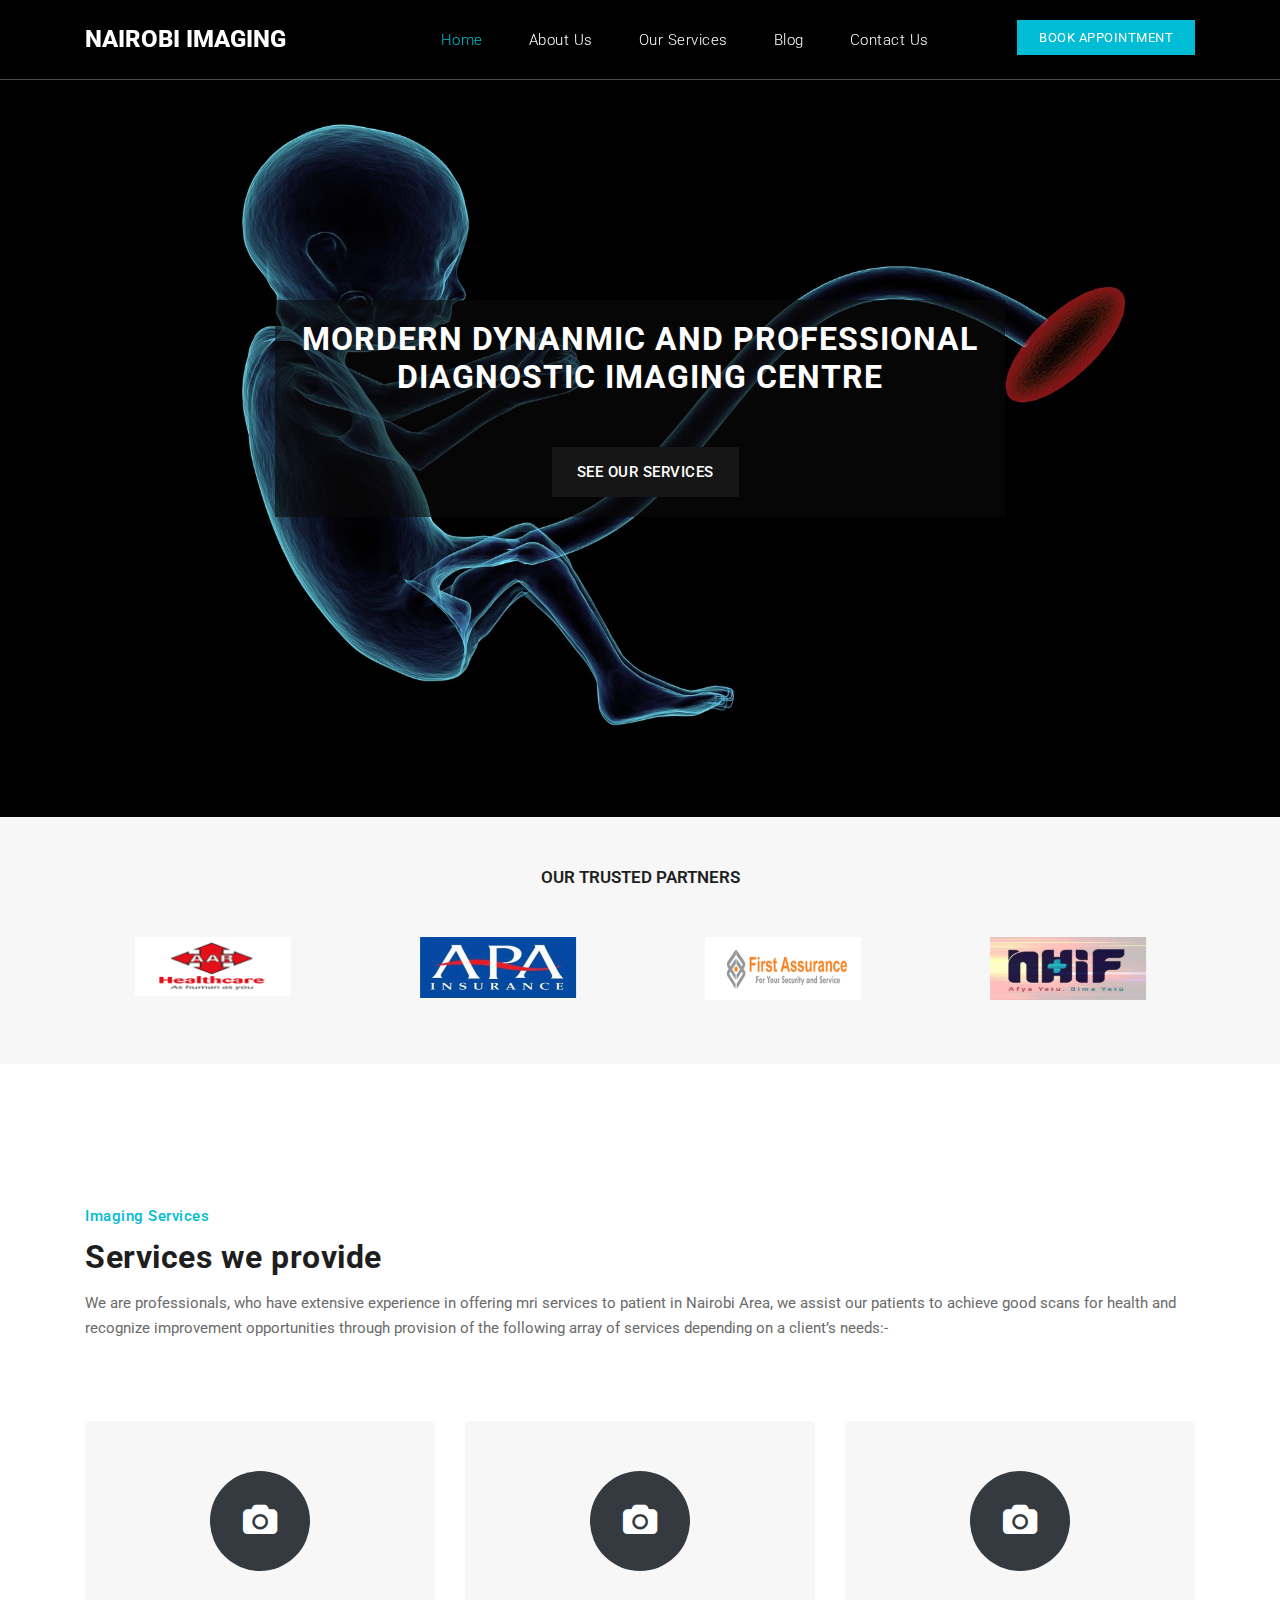
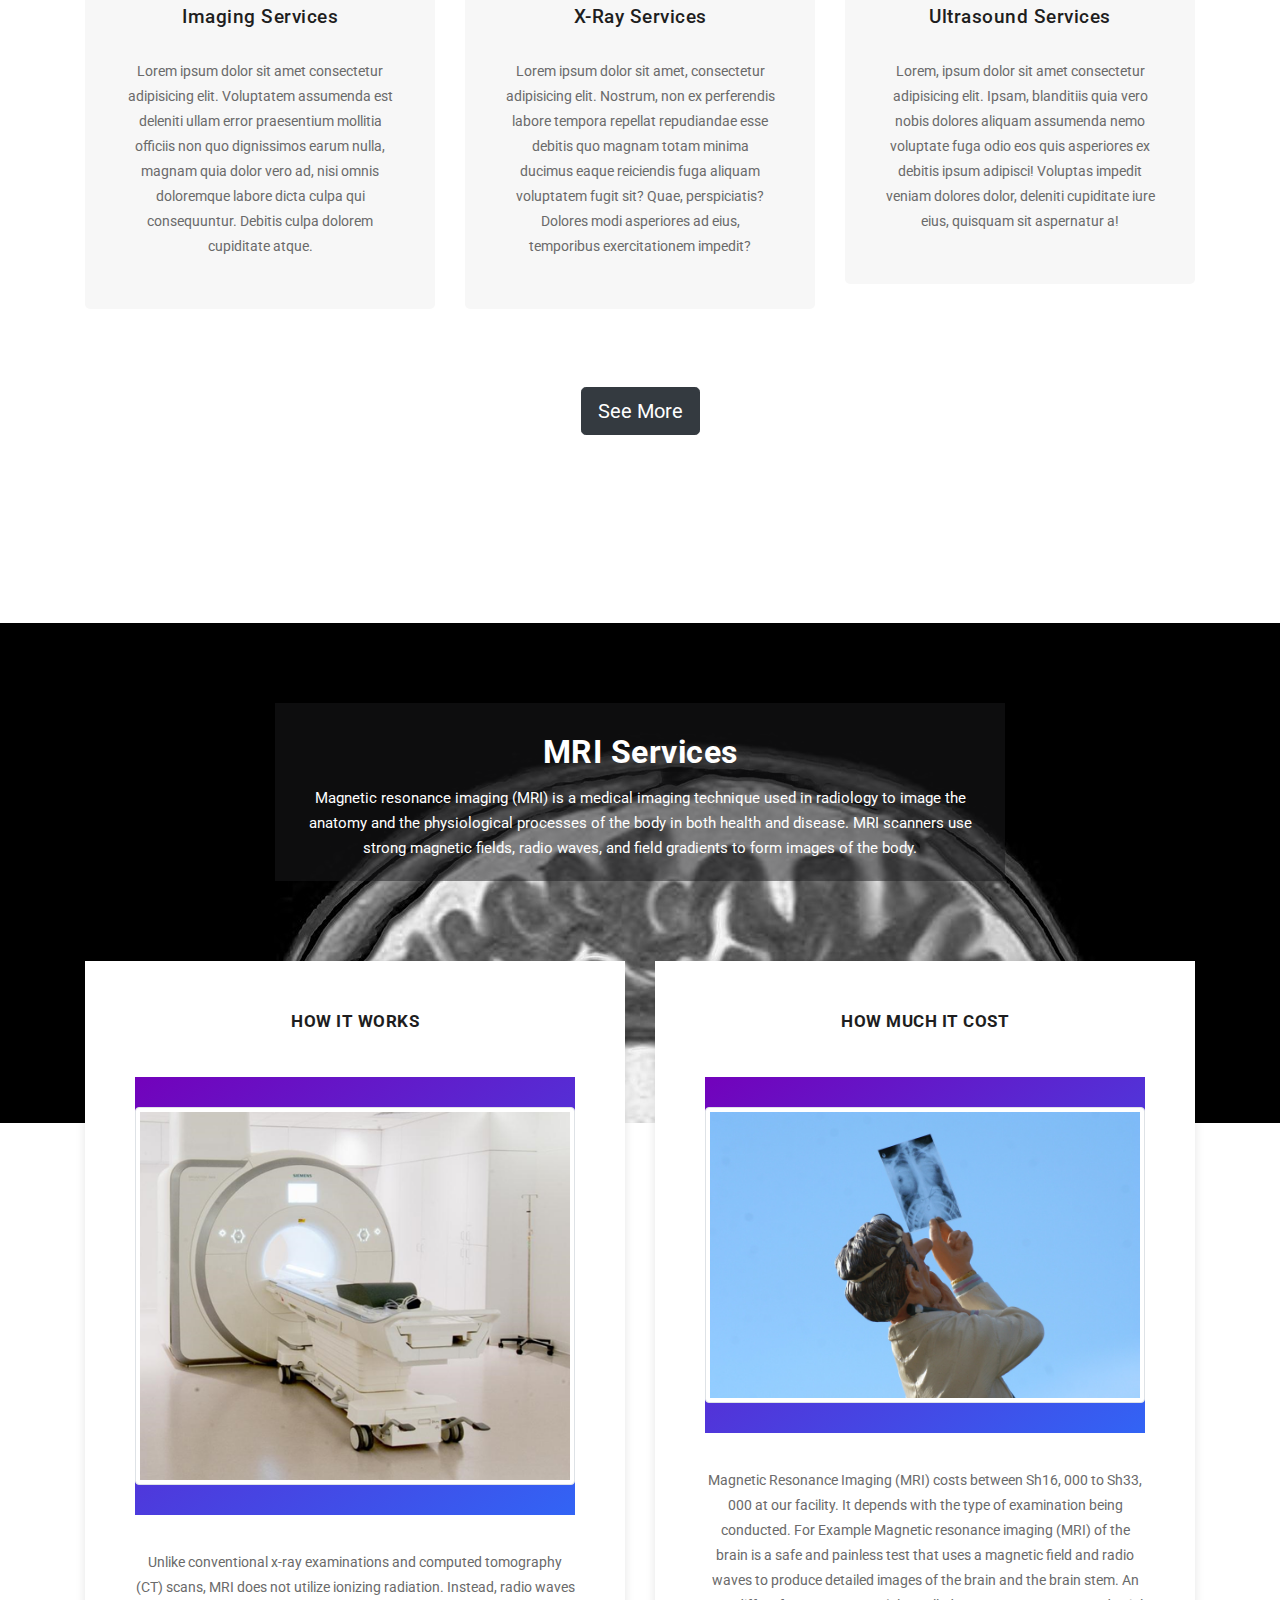
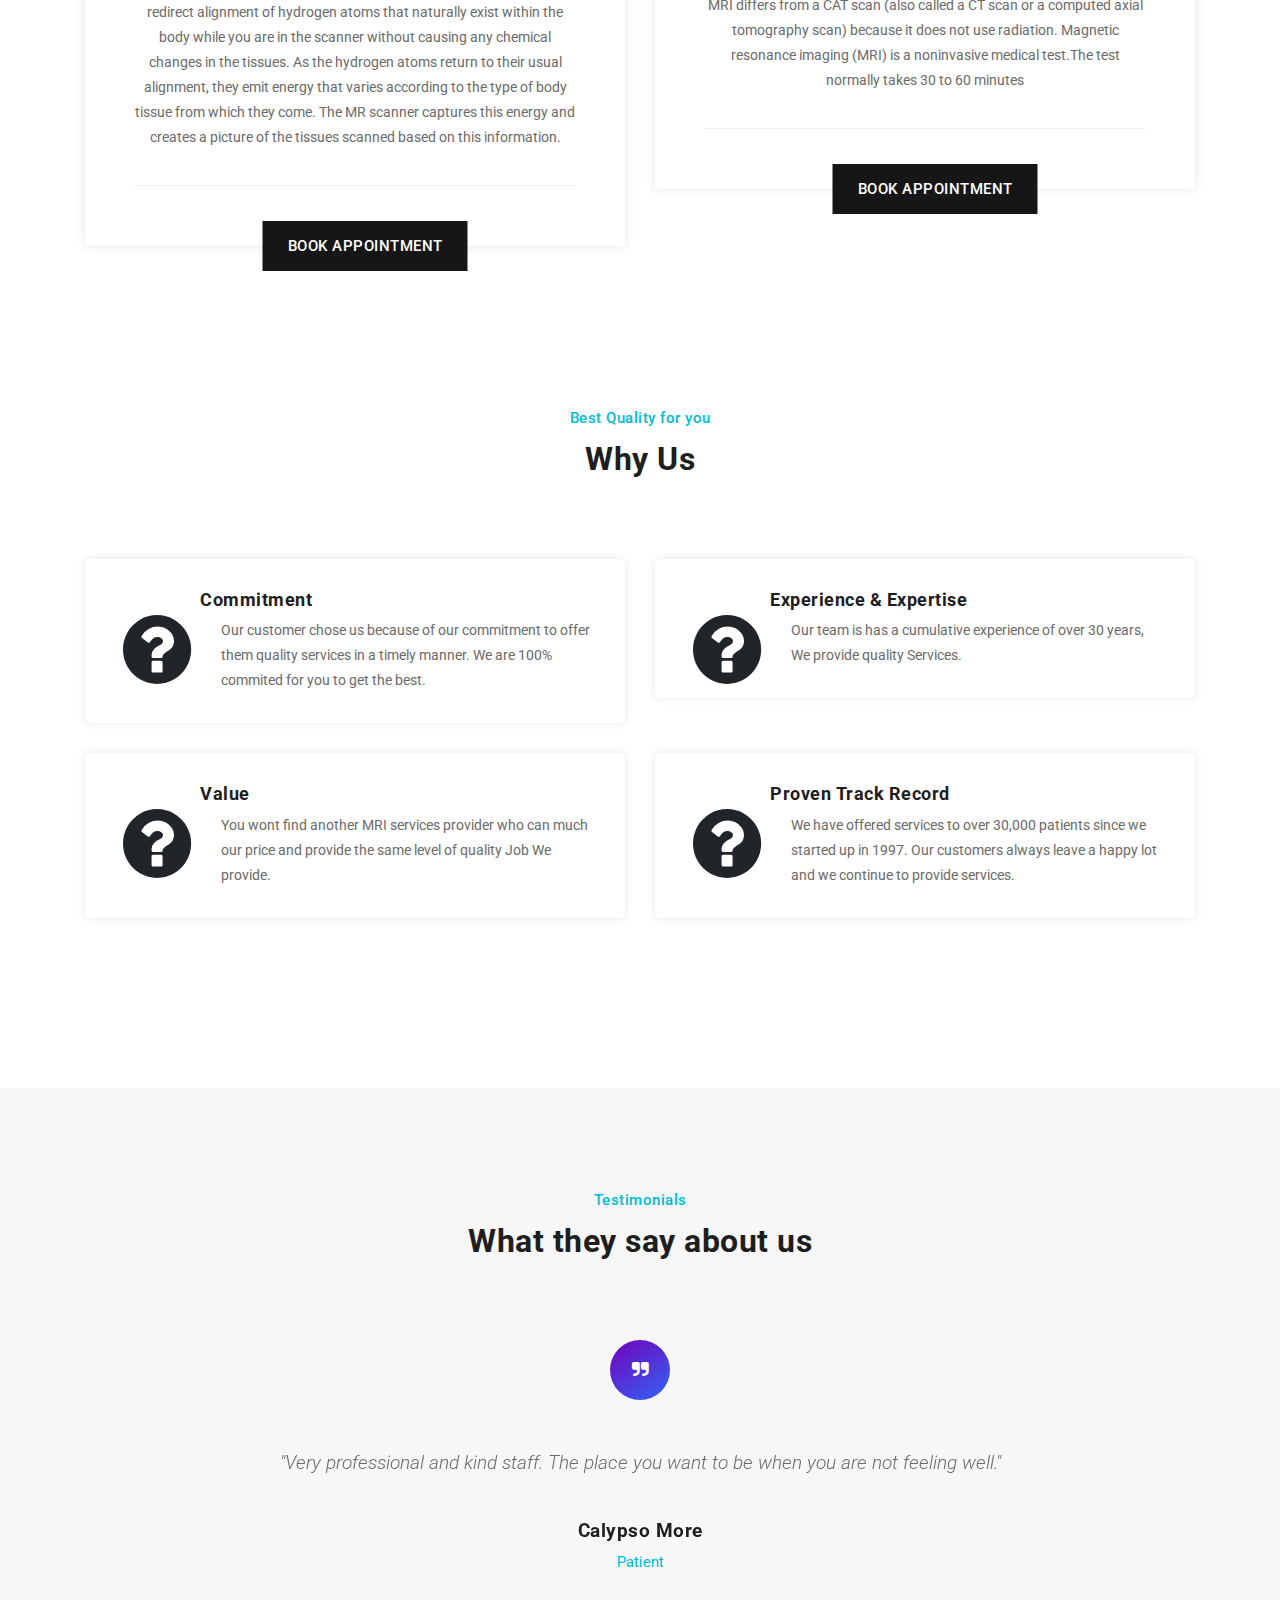
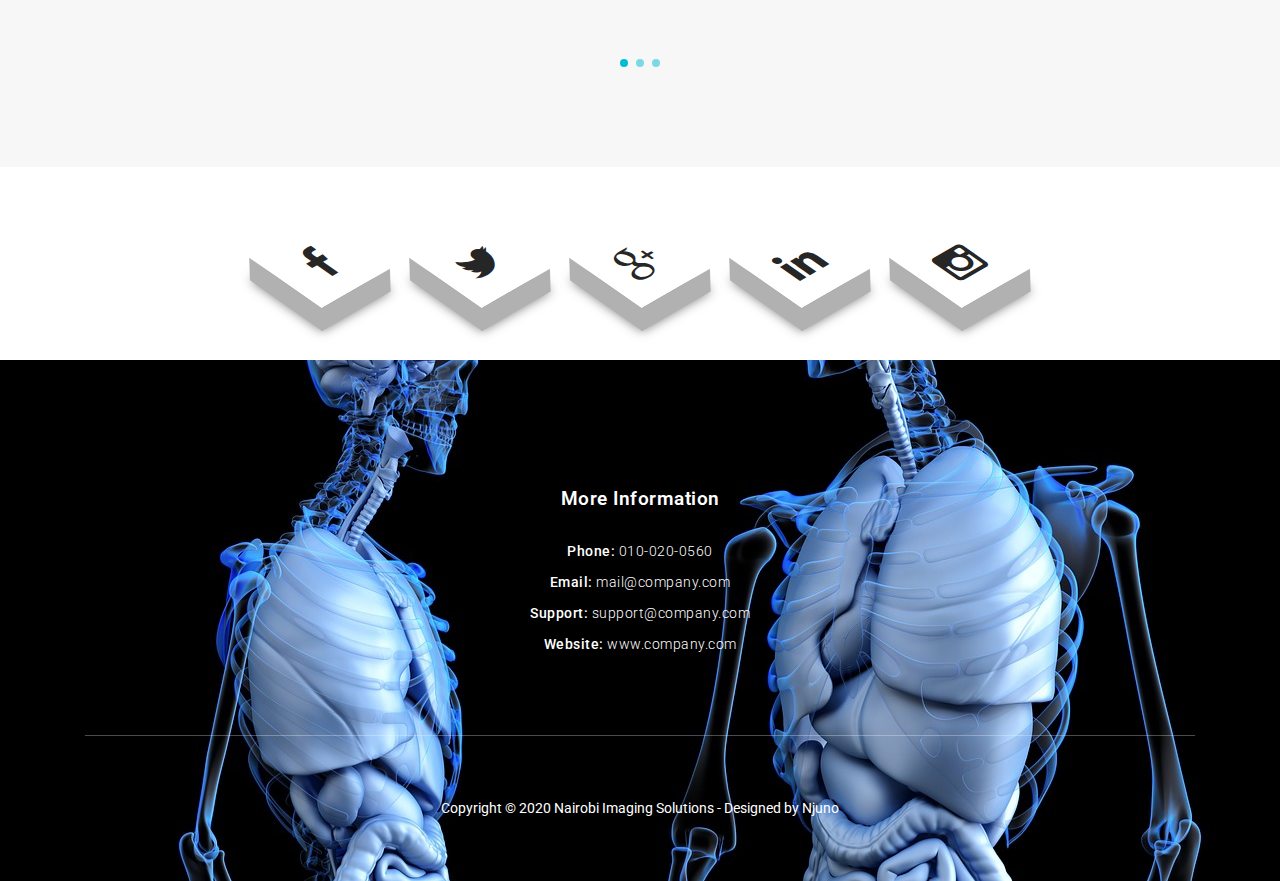
==== index.html @ f8aa6477 "fcs" ====
<!DOCTYPE html>
<html lang="en">

  <head>

    <meta charset="utf-8">
    <meta name="viewport" content="width=device-width, initial-scale=1, shrink-to-fit=no">
    <meta name="description" content="">
    <meta name="author" content="TemplateMo">
    <link href="https://fonts.googleapis.com/css?family=Roboto:100,300,400,500,700" rel="stylesheet">

    <title>Nairobi Imaging Solution</title>

    <link href="vendor/bootstrap/css/bootstrap.min.css" rel="stylesheet">

    <link rel="stylesheet" href="assets/css/fontawesome.css">
    <link rel="stylesheet" href="assets/css/templatemo-host-cloud.css">
    <link rel="stylesheet" href="assets/css/owl.css">

  </head>

  <body>

    <!-- ***** Preloader Start ***** -->
    <div id="preloader">
        <div class="jumper">
            <div></div>
            <div></div>
            <div></div>
        </div>
    </div>  
    <!-- ***** Preloader End ***** -->

    <!-- Header -->
    <header class="">
      <nav class="navbar navbar-expand-lg">
        <div class="container">
          <a class="navbar-brand" href="index.html"><h2>Nairobi Imaging</h2></a>
          <button class="navbar-toggler" type="button" data-toggle="collapse" data-target="#navbarResponsive" aria-controls="navbarResponsive" aria-expanded="false" aria-label="Toggle navigation">
            <span class="navbar-toggler-icon"></span>
          </button>
          <div class="collapse navbar-collapse" id="navbarResponsive">
            <ul class="navbar-nav ml-auto">
              <li class="nav-item active">
                <a class="nav-link" href="index.html">Home
                  <span class="sr-only">(current)</span>
                </a>
              </li>
              <li class="nav-item">
                <a class="nav-link" href="about.html">About Us</a>
              </li>
              <li class="nav-item">
                <a class="nav-link" href="services.html">Our Services</a>
              </li>
               <li class="nav-item">
                 <a class="nav-link" href="blog.html">Blog</a>
               </li>
              <li class="nav-item">
                <a class="nav-link" href="contact.html">Contact Us</a>
              </li>
            </ul>
          </div>
          <div class="functional-buttons">
            <ul>
              <li><a  data-toggle="modal" data-target="#appointment">Book Appointment</a></li>
           
            </ul>
          </div>
        </div>
      </nav>
    </header>

    <!-- Page Content -->
    <!-- Banner Starts Here -->
    <div class="banner">
      <div class="container">
        <div class="row">
          <div class="col-md-8 offset-md-2">
            <div class="header-text caption">
              
              <h2>Mordern Dynanmic and professional diagnostic imaging centre</h2>

              

              <a href="services.html" class="main-button">See Our Services</a>
              
            </div>
          </div>
        </div>
      </div>
    </div>
    <!-- Banner Ends Here -->

    <!-- Trusted Starts Here -->
    <div class="trusted-section">
      <div class="container">
        <div class="row">
          <div class="col-md-12">
            <div class="trusted-section-heading">
              <h4>OUR TRUSTED PARTNERS</h4>
            </div>
          </div>
          <div class="col-md-12">
            <div class="owl-trusted owl-carousel">
              <div class="trusted-item">
                <img src="assets/images/nis/clients/aar.png" alt="trusted 1">
              </div>
              <div class="trusted-item">
                <img src="assets/images/nis/clients/apa.png" alt="trusted 2">
              </div>
              <div class="trusted-item">
                <img src="assets/images/nis/clients/fa.png" alt="trusted 3">
              </div>
              <div class="trusted-item">
                <img src="assets/images/nis/clients/nhif.png" alt="trusted 4">
              </div>
              <div class="trusted-item">
                <img src="assets/images/nis/clients/madison.png" alt="trusted 5">
              </div>
              <div class="trusted-item">
                <img src="assets/images/nis/clients/minet.png" alt="trusted 6">
              </div>
              <div class="trusted-item">
                <img src="assets/images/nis/clients/uap.png" alt="trusted 7">
              </div>
            </div>
          </div>
        </div>
      </div>
    </div>
    <!-- Trusted Ends Here -->


    <!-- Services Starts Here -->
    <div class="services-section">
      <div class="container">
        <div class="row">
          <div class="col-md-12">
            <div class="section-heading">
              <span>Imaging Services</span>
              <h2>Services we provide</h2>
              <p>We are professionals, who have extensive experience in offering mri services to patient in Nairobi Area, we assist our
              patients to achieve good scans for health and recognize improvement opportunities through provision of the following
              array of services depending on a client’s needs:-</p>
            </div>
          </div>
          <div class="col-md-4 col-sm-6 col-xs-12">
            <div class="service-item">
              <i class="fa fa-camera  bg-dark"></i>
              <h4>Imaging Services</h4>
              <p>Lorem ipsum dolor sit amet consectetur adipisicing elit. Voluptatem assumenda est deleniti ullam error praesentium mollitia officiis non quo dignissimos earum nulla, magnam quia dolor vero ad, nisi omnis doloremque labore dicta culpa qui consequuntur. Debitis culpa dolorem cupiditate atque.</p>
            </div>
          </div>
          <div class="col-md-4 col-sm-6 col-xs-12">
            <div class="service-item">
              <i class="fa fa-camera  bg-dark"></i>
              <h4>X-ray Services</h4>
              <p>Lorem ipsum dolor sit amet, consectetur adipisicing elit. Nostrum, non ex perferendis labore tempora repellat repudiandae esse debitis quo magnam totam minima ducimus eaque reiciendis fuga aliquam voluptatem fugit sit? Quae, perspiciatis? Dolores modi asperiores ad eius, temporibus exercitationem impedit?
              </p>
            </div>
          </div>
          <div class="col-md-4 col-sm-6 col-xs-12">
            <div class="service-item">
              <i class="fa fa-camera   bg-dark"></i>
              <h4>Ultrasound Services</h4>
              <p>Lorem, ipsum dolor sit amet consectetur adipisicing elit. Ipsam, blanditiis quia vero nobis dolores aliquam assumenda nemo voluptate fuga odio eos quis asperiores ex debitis ipsum adipisci! Voluptas impedit veniam dolores dolor, deleniti cupiditate iure eius, quisquam sit aspernatur a!</p>
            </div>
          </div>
          <div class="col-12 p-5 text-center">
            <a href="services.html" class="btn btn-dark btn-lg">See More</a>
          </div>
        </div>
      </div>
    </div>
    <!-- Services Ends Here -->


    <!-- Pricing Starts Here -->
    <div class="pricing-section">
      <div class="background-image-pricing">
      </div>
      <div class="container">
        <div class="row">
          <div class="col-md-8 offset-md-2">
            <div class="section-heading">
              <h2>MRI Services</h2>
              <p>Magnetic resonance imaging (MRI) is a medical imaging technique used in radiology to image the anatomy and the
              physiological processes of the body in both health and disease. MRI scanners use strong magnetic fields, radio waves,
              and field gradients to form images of the body.</p>
            </div>
          </div>
          <div class="col-sm-6 col-xs-12">
            <div class="pricing-item">
              <h4>How It Works</h4>
              <div class="price price-gradient">
                <img src="assets/images/nis/ShowImage.png" alt="" class="im-fluid img-thumbnail">
              </div>
              <p>Unlike conventional x-ray examinations and computed tomography (CT) scans, MRI does not utilize ionizing radiation.
              Instead, radio waves redirect alignment of hydrogen atoms that naturally exist within the body while you are in the
              scanner without causing any chemical changes in the tissues. As the hydrogen atoms return to their usual alignment, they
              emit energy that varies according to the type of body tissue from which they come. The MR scanner captures this energy
              and creates a picture of the tissues scanned based on this information.</p>
              <div class="dev"></div>
             
              <a href="#" class="main-button">Book Appointment</a>
            </div>
          </div>
          <div class="col-sm-6 col-xs-12">
            <div class="pricing-item">
              <h4>How much It Cost</h4>
              <div class="price price-gradient">
                <img src="assets/images/nis/x-ray-image-4753329_1920.jpg" alt="" class="im-fluid img-thumbnail">
              </div>
              <p>Magnetic Resonance Imaging (MRI) costs between Sh16, 000 to Sh33, 000 at our facility. It depends with the type of examination being conducted. For Example Magnetic resonance imaging (MRI) of the brain is a safe and painless test that uses a magnetic field and radio waves to
              produce detailed images of the brain and the brain stem. An MRI differs from a CAT scan (also called a CT scan or a
              computed axial tomography scan) because it does not use radiation. Magnetic resonance imaging (MRI) is a noninvasive
              medical test.The test normally takes 30 to 60 minutes</p>
              <div class="dev"></div>
          
              <a href="#" class="main-button">Book Appointment</a>
            </div>
          </div>
          
        </div>
      </div>
    </div>
    <!-- Pricing Ends Here -->


    <!-- Features Starts Here -->
    <div class="features-section">
      <div class="container">
        <div class="row">
          <div class="col-md-12">
            <div class="section-heading">
              <span>Best Quality for you</span>
              <h2>Why Us</h2>
            </div>
          </div>
          <div class="col-md-6">
            <div class="feature-item">
              <div class="icon">
                <i class="fa fa-question-circle fa-5x p-2" aria-hidden="true"></i>
              </div>
              <h4>Commitment</h4>
              <p>Our customer chose us because of our commitment to offer them quality services in a timely manner. We are 100% commited for you to get the best.</p>
            </div>
          </div>
          <div class="col-md-6">
            <div class="feature-item">
              <div class="icon">
                <i class="fa fa-question-circle fa-5x p-2" aria-hidden="true"></i>
              </div>
              <h4>Experience & Expertise</h4>
              <p>Our team is has a cumulative experience of over 30 years, We provide quality Services.</p>
            </div>
          </div>
          <div class="col-md-6">
            <div class="feature-item">
              <div class="icon">
                <i class="fa fa-question-circle fa-5x p-2" aria-hidden="true"></i>
              </div>
              <h4>Value</h4>
              <p>You wont find another MRI services provider who can much our price and provide the same level of quality Job We provide.</p>
            </div>
          </div>
          <div class="col-md-6">
            <div class="feature-item">
              <div class="icon">
                <i class="fa fa-question-circle fa-5x p-2" aria-hidden="true"></i>
              </div>
              <h4>Proven Track Record</h4>
              <p>We have offered services to over 30,000 patients since we started up in 1997. Our customers always leave a happy lot and we continue to provide services.</p>
            </div>
          </div>
          
        </div>
      </div>
    </div>
    <!-- Features Ends Here -->


    <!-- Testimonials Starts Here -->
    <div class="testimonials-section">
      <div class="container">
        <div class="row">
          <div class="col-md-12">
            <div class="section-heading">
              <span>Testimonials</span>
              <h2>What they say about us</h2>
            </div>
          </div>
          <div class="col-md-10 offset-md-1">
            <div class="owl-testimonials owl-carousel">
              <div class="testimonial-item">
                <div class="icon">
                  <i class="fa fa-quote-right"></i>
                </div>
                <p>"Very professional and kind staff. The place you want to be when you are not feeling well."</p>
                <h4>Calypso More</h4>
                <span>Patient</span>
              </div>
              <div class="testimonial-item">
                <div class="icon">
                  <i class="fa fa-quote-right"></i>
                </div>
                <p>"I have been in this place for the last three times,twice CT scans one for chest plus one for head and lastly a MRI scan
                for the head and neck...I liked their service and support."</p>
                <h4>George Kimani</h4>
                <span>Patient</span>
              </div>
              <div class="testimonial-item">
                <div class="icon">
                  <i class="fa fa-quote-right"></i>
                </div>
                <p>"Give tea in the morning. Very organised. Open on time. Free parking though it can get abit crowded."</p>
                <h4>Trevor Liam</h4>
                <span>Patient</span>
              </div>
            </div>
          </div>
        </div>
      </div>
    </div>
    <!-- Testimonials Ends Here -->

    <div class="container my-5 py-5">
      <div class="row">
        <div class="col-12 text-center social">
          <ul>
            <li><a href=""><i class="fa fa-facebook"
                  aria-hidden="true"></i></a></li>
            <li><a href="#"><i class="fa fa-twitter" aria-hidden="true"></i></a></li>
            <li><a href="#"><i class="fa fa-google-plus" aria-hidden="true"></i></a></li>
            <li><a href="#"><i class="fa fa-linkedin"
                  aria-hidden="true"></i></a></li>
            <li><a href="#"><i class="fa fa-instagram" aria-hidden="true"></i></a></li>
          </ul>
        </div>
      </div>
    </div>
    <!-- Footer Starts Here -->
    <footer>
      <div class="container">
        <div class="row">
         
          
          
          
          
          
          
          <div class="col-sm-12 text-center mt-5">
            <div class="footer-item">
              <div class="footer-heading">
                <h2>More Information</h2>
              </div>
              <ul class="footer-list">
                <li>Phone: <a href="#">010-020-0560</a></li>
                <li>Email: <a href="#">mail@company.com</a></li>
                <li>Support: <a href="#">support@company.com</a></li>
                <li>Website: <a href="#">www.company.com</a></li>
              </ul>

              
            </div>
          </div>
          <div class="col-md-12">
            <div class="sub-footer">
              <p>Copyright &copy; <span>2020</span> Nairobi Imaging Solutions
				- Designed by Njuno</p>
            </div>
          </div>
        </div>
      </div>
    </footer>
    <!-- Footer Ends Here -->




    <div class="modal fade" id="appointment" tabindex="-1" role="dialog" aria-labelledby="exampleModalCenterTitle"
      aria-hidden="true">
      <div class="modal-dialog modal-dialog-centered" role="document">
        <div class="modal-content">
          <div class="modal-header">
            <h5 class="modal-title" id="exampleModalCenterTitle">Book Appointment</h5>
            <button type="button" class="close" data-dismiss="modal" aria-label="Close">
              <span aria-hidden="true">&times;</span>
            </button>
          </div>
          <div class="modal-body">
            
                <form class="p-2">
                  <div class="form-group row">
                    <label for="inputName" class="col-sm-4 col-form-label mr-2 ">Select Day</label>
                    <div class="col-sm-7">
                      <input type="date" class="form-control" name="select_day" id="" placeholder="Select Day">
                    </div>
                  </div>

                  <div class="form-group row">
                    <label class="col-sm-4 col-form-label mr-2 " for="">Select Time</label>
                    <div class="col-sm-7">
                      <select class="form-control" name="" id="">
                        <option value="">Select Hour</option>
                        <option value="08: 00 AM">08: 00 AM</option>
                        <option value="09: 00 AM">09: 00 AM</option>
                        <option value="10: 00 AM">10: 00 AM</option>
                        <option value="11: 00 AM">11: 00 AM</option>
                        <option value="12: 00 AM">12: 00 PM</option>
                        <option value="01: 00 PM">01: 00 PM</option>
                        <option value="02: 00 PM">02: 00 PM</option>
                        <option value="03: 00 PM">03: 00 PM</option>
                        <option value="04: 00 PM">04: 00 PM</option>
                        <option value="05: 00 PM">05: 00 PM</option>
                      </select>
                    </div>
                  </div>

                  <div class="form-group row">
                    <label for="inputName" class="col-sm-4 col-form-label mr-2 ">Full Name</label>
                    <div class="col-sm-7">
                      <input type="text" class="form-control" name="full_name" id="" placeholder="Full Name">
                    </div>
                  </div>

                  <div class="form-group row">
                    <label for="inputName" class="col-sm-4 col-form-label mr-2 ">Phone Number</label>
                    <div class="col-sm-7">
                      <input type="text" class="form-control" name="phone_number" id="" placeholder="Phone Number">
                    </div>
                  </div>


                  <div class="form-group row">
                    <label for="inputName" class="col-sm-4 col-form-label mr-2 ">Email</label>
                    <div class="col-sm-7">
                      <input type="email" class="form-control" name="email" id="" placeholder="Email">
                    </div>
                  </div>

                  
                  
                  <div class="form-group row mt-4">
                    <div class="offset-sm-4 col-sm-8">
                      <button type="submit" class="btn btn-dark">Book Appointment</button>
                      <button type="button" class="btn btn-secondary" data-dismiss="modal">Close</button>
                    </div>
                  </div>
                </form>
             
          </div>
          
        </div>
      </div>
    </div>




    <!-- Bootstrap core JavaScript -->
    <script src="vendor/jquery/jquery.min.js"></script>
    <script src="vendor/bootstrap/js/bootstrap.bundle.min.js"></script>

    <!-- Additional Scripts -->
    <script src="assets/js/custom.js"></script>
    <script src="assets/js/owl.js"></script>
    <script src="assets/js/accordions.js"></script>


    <script language = "text/Javascript"> 
      cleared[0] = cleared[1] = cleared[2] = 0; //set a cleared flag for each field
      function clearField(t){                   //declaring the array outside of the
      if(! cleared[t.id]){                      // function makes it static and global
          cleared[t.id] = 1;  // you could use true and false, but that's more typing
          t.value='';         // with more chance of typos
          t.style.color='#fff';
          }
      }
    </script>

  </body>
</html>
---- assets/css/templatemo-host-cloud.css ----
body {
	font-family: 'Roboto', sans-serif;
	transition: all 0.5s;
}
p {
	margin-bottom: 0px;
	font-size: 14px;
	color: #6a6a6a;
	line-height: 25px;
}
a {
	text-decoration: none!important;
}
a.main-button {
	outline: none;
	cursor: pointer;
	display: inline-block;
	height: 50px;
	line-height: 50px;
	padding: 0px 25px;
	border: none;
	margin-left: 10px;
	background-color: #161616;
	color: #fff;
	text-transform: uppercase;
	font-size: 15px;
	font-weight: 500;
	letter-spacing: 0.5px;
	transition: all 0.5s;
}
a.main-button:hover {
	background-color: #00a4b9;
}
a.gradient-button {
	outline: none;
	cursor: pointer;
	display: inline-block;
	height: 50px;
	line-height: 50px;
	padding: 0px 25px;
	border: none;
	margin-left: 10px;
	background: rgb(61, 58, 63);
    background: linear-gradient(145deg, rgb(69, 64, 73) 0%, rgba(50,100,245,1) 100%);
	color: #fff;
	text-transform: uppercase;
	font-size: 15px;
	font-weight: 500;
	letter-spacing: 0.5px;
	transition: all 0.5s;
}
a.gradient-button:hover {
	background: rgb(114,2,187);
    background: linear-gradient(145deg, rgba(50,100,245,1) 0%, rgb(66, 62, 68) 100%);
}
.section-heading {
	margin-bottom: 80px;
}
.section-heading span {
	color: #00bcd4;
	font-size: 15px;
	font-weight: 500;
	letter-spacing: 0.5px;
	display: inline-block;
	margin-top: 0px;
}
.section-heading h2 {
	color: #1e1e1e;
	font-size: 32px;
	font-weight: 700;
	letter-spacing: 0.5px;
	margin-top: 10px;
	margin-bottom: 15px;
}
.section-heading p {
	font-size: 15px;
}

.page-heading {
	background-image: url(../images/nis/anatomical-2261006_1280\ \(1\).jpg);
	background-position: center center;
	background-repeat: no-repeat;
	background-size: cover;
	text-align: center;
	padding: 230px 0px 180px 0px;
}
.tion {
	background-color: rgba(38, 37, 39, 0.4);
	padding: 20px;
}

.page-heading h1 {
	color: #fff;
	font-size: 44px;
	font-weight: 700;
	letter-spacing: 0.5px;
	margin-bottom: 20px;
}
.page-heading p {
	color: #fff;
	letter-spacing: 0.5px;
}
.page-heading p a {
	color: #fff;
	font-size: 15px;
}
.page-heading p a {
	margin-right: 5px;
}
.page-heading p span {
	color: #fff;
	opacity: 0.75;
	margin-left: 5px;
}
#preloader {
  overflow: hidden;
  background: linear-gradient(145deg, rgb(10, 10, 10) 0%, rgb(57, 61, 77) 100%);
  left: 0;
  right: 0;
  top: 0;
  bottom: 0;
  position: fixed;
  z-index: 9999999;
  color: #fff;
}

#preloader .jumper {
  left: 0;
  top: 0;
  right: 0;
  bottom: 0;
  display: block;
  position: absolute;
  margin: auto;
  width: 50px;
  height: 50px;
}

#preloader .jumper > div {
  background-color: #fff;
  width: 10px;
  height: 10px;
  border-radius: 100%;
  -webkit-animation-fill-mode: both;
  animation-fill-mode: both;
  position: absolute;
  opacity: 0;
  width: 50px;
  height: 50px;
  -webkit-animation: jumper 1s 0s linear infinite;
  animation: jumper 1s 0s linear infinite;
}

#preloader .jumper > div:nth-child(2) {
  -webkit-animation-delay: 0.33333s;
  animation-delay: 0.33333s;
}

#preloader .jumper > div:nth-child(3) {
  -webkit-animation-delay: 0.66666s;
  animation-delay: 0.66666s;
}

@-webkit-keyframes jumper {
  0% {
    opacity: 0;
    -webkit-transform: scale(0);
    transform: scale(0);
  }
  5% {
    opacity: 1;
  }
  100% {
    -webkit-transform: scale(1);
    transform: scale(1);
    opacity: 0;
  }
}

@keyframes jumper {
  0% {
    opacity: 0;
    -webkit-transform: scale(0);
    transform: scale(0);
  }
  5% {
    opacity: 1;
  }
  100% {
    opacity: 0;
  }
}



/* Header Style */
header {
	position: fixed;
	z-index: 99999;
	width: 100%;
	background-color: transparent!important;
	border-bottom: 1px solid rgba(250,250,250,0.30);
	height: 80px;
	-webkit-transition: all .5s ease 0s;
    -moz-transition: all .5s ease 0s;
    -o-transition: all .5s ease 0s;
    transition: all .5s ease 0s;
}
.background-header {
	background-color: #fff!important;
	box-shadow: 0px 1px 10px rgba(0,0,0,0.1);
}
.background-header .navbar-brand h2 {
	color: #1e1e1e!important;
}
.background-header .navbar-nav a.nav-link {
	color: #1e1e1e!important;
}
.background-header .functional-buttons	ul li:first-child a {
	display: inline-block;
	background-color: transparent;
	border: 2px solid #00bcd4;
	text-transform: uppercase;
	font-size: 13px;
	color: #00bcd4;
	padding: 6px 20px;
	letter-spacing: 0.5px;
	transition: all 0.5s;
}
.background-header .functional-buttons	ul li:first-child a:hover {
	color: #fff;
	background-color: #00bcd4;
	border-color: #00bcd4;
}
.background-header .navbar-nav .nav-link:hover,
.background-header .navbar-nav .active>.nav-link,
.background-header .navbar-nav .nav-link.active,
.background-header .navbar-nav .nav-link.show,
.background-header .navbar-nav .show>.nav-link {
	color: #00bcd4!important;
}
.navbar .navbar-brand {
	float: 	left;
	margin-top: 12px;
	outline: none;
}
.navbar .navbar-brand h2 {
	color: #fff;
	text-transform: uppercase;
	font-size: 24px;
	font-weight: 800;
	-webkit-transition: all .3s ease 0s;
    -moz-transition: all .3s ease 0s;
    -o-transition: all .3s ease 0s;
    transition: all .3s ease 0s;
}
.navbar .navbar-brand h2 em {
	font-style: normal;
	font-size: 16px;
}
#navbarResponsive {
	z-index: 999;
}
.navbar-collapse {
	text-align: center;
}
.navbar .navbar-nav .nav-item {
	margin: 0px 15px;
}
.navbar .navbar-nav a.nav-link {
	text-transform: capitalize;
	font-size: 15px;
	font-weight: 300;
	letter-spacing: 0.5px;
	color: #fff;
	transition: all 0.5s;
	margin-top: 5px;
}
.navbar .navbar-nav .nav-link:hover,
.navbar .navbar-nav .active>.nav-link,
.navbar .navbar-nav .nav-link.active,
.navbar .navbar-nav .nav-link.show,
.navbar .navbar-nav .show>.nav-link {
	color: #00bcd4;
}
.navbar .navbar-toggler-icon {
	background-image: none;
}
.navbar .navbar-toggler {
	border-color: #fff;
	background-color: #fff;	
	height: 36px;
	outline: none;
	border-radius: 0px;
	position: absolute;
	right: 30px;
	top: 20px;
}
.navbar .navbar-toggler-icon:after {
	content: '\f0c9';
	color: #00bcd4;
	font-size: 18px;
	line-height: 26px;
	font-family: 'FontAwesome';
}
.functional-buttons {
	margin-left: 5%;
}
.functional-buttons	ul {
	margin: 0;
	padding: 0;
}
.functional-buttons	ul li {
	display: inline-block;
	margin-left: 10px;
}
.functional-buttons	ul li:first-child a {
	display: inline-block;
	background-color: transparent;
	border: 2px solid #fff;
	text-transform: uppercase;
	font-size: 13px;
	color: #fff;
	padding: 6px 20px;
	letter-spacing: 0.5px;
	transition: all 0.5s;
}
.functional-buttons	ul li:first-child a:hover {
	color: #00bcd4;
	background-color: #fff;
}
.functional-buttons	ul li:last-child a {
	display: inline-block;
	background-color: #00bcd4;
	border: 2px solid #00bcd4;
	text-transform: uppercase;
	font-size: 13px;
	color: #fff;
	padding: 6px 20px;
	letter-spacing: 0.5px;
	transition: all 0.5s;
}
.functional-buttons	ul li:last-child a:hover {
	background-color: #00a4b9;
	border-color: #00a4b9;
}

/* Banner Style */
.banner {
	background-image: url(../images/nis/fetus-1788082_1920.jpg);
	background-size: cover;
	background-repeat: no-repeat;
	padding: 300px 0px;
	background-position: center center;
}
.banner .caption {
	text-align: center;
	background: rgba(10, 10, 10, 0.6);
	padding: 20px;
}
.banner .caption h2 {
	text-transform: uppercase;
	letter-spacing: 1px;
	margin-top: 0px;
	margin-bottom: 50px;
	font-size: 32px;
	font-weight: 700;
	color: #fff;
}
.banner .caption p {
	
	letter-spacing: 1px;
	margin-top: 0px;
	margin-bottom: 10px;
	font-size: 16px;
	font-weight: 700;
	color: #fff;
	font-style: italic;
}
.banner #search-section fieldset {
	display: inline-block;
}
.banner #search-section {
	position: relative;
}
.banner #search-section input.searchText {
	float: left;
	width: 570px;
	min-width: 280px;
	height: 49px;
	background-color: transparent;
	border: 1px solid #fff;
	padding: 0px 15px;
	color: #fff;
	outline: none;
	font-size: 14px;
	letter-spacing: 0.5px;
	margin-bottom: 30px;
}
.banner #search-section input.main-button {
	position: absolute;
	top: 0;
	right: 0;
	outline: none;
	cursor: pointer;
	display: inline-block;
	height: 50px;
	line-height: 50px;
	padding: 0px 20px;
	border: none;
	margin-left: 10px;
	background-color: #030303;
	color: #fff;
	text-transform: uppercase;
	font-size: 15px;
	font-weight: 500;
	letter-spacing: 0.5px;
	transition: all 0.5s;
	margin-bottom: 30px;
}
.banner #search-section button:hover {
	background-color: #00a4b9;
}




/* Trusted Style */
.trusted-section {
	padding: 50px 0px 40px 0px;
	background-color: #f7f7f7;
}
.trusted-section-heading {
	text-align: center;
}
.trusted-section-heading h4 {
	font-size: 17px;
	text-transform: uppercase;
	font-weight: 600;
	color: #1e1e1e;
	margin-bottom: 50px;
}
.trusted-item img {
	max-width: 156px;
	margin: 0 auto;
}



/* Services Style */
.services-section {
	margin-top: 140px;
}
.services-section .section-heading h2 {
	color: #1e1e1e;
}
.services-section .service-item {
	background-color: #f7f7f7;
	border-radius: 5px;
	padding: 50px 40px;
	text-align: center;
	margin-bottom: 30px;
}
.services-page .service-item {
	margin-bottom: 30px;
}
.services-section .service-item i {
	color: #fff;
	background-color: #00bcd4;
	display: inline-block;
	width: 100px;
	height: 100px;
	line-height: 100px;
	text-align: center;
	border-radius: 50%;
	font-size: 32px;
}
.services-section .service-item h4 {
	margin-top: 35px;
	font-size: 19px;
	color: #1e1e1e;
	text-transform: capitalize;
	font-weight: 500;
	letter-spacing: 0.5px;
	margin-bottom: 30px;
}


/* Pricing Style */
.pricing-section {
	margin-top: 140px;
}
.background-image-pricing {
	background-image: url(../images/nis/mri-782459_1280.jpg);
	background-size: cover;
	background-repeat: no-repeat;
	min-height: 500px;
	position: absolute;
	width: 100%;
}
.pricing-section .section-heading {
	text-align: center;
	background: rgb(26, 25, 27, .5);
	padding: 20px;
	margin-top: 80px;
}
.pricing-section .section-heading h2,
.pricing-section .section-heading p {
	color: #fff;
}
.pricing-item {
	background-color: #fff;
	text-align: center;
	padding: 50px 50px 30px 50px;
	position: relative;
	box-shadow: 0px 0px 10px rgba(0,0,0,0.1);
}
.pricing-item h4 {
	text-transform: uppercase;
	font-size: 17px;
	font-weight: 700;
	color: #1e1e1e;
	letter-spacing: 0.5px;
	margin-bottom: 45px;
}
.pricing-item .price-gradient {
	background: rgb(114,2,187);
    background: linear-gradient(145deg, rgba(114,2,187,1) 0%, rgba(50,100,245,1) 100%);
}
.pricing-item .price {
	background-color: #00bcd4;
	width: 100%;
	padding: 30px 0px;
	margin-bottom: 35px;
}
.pricing-item .price h6 {
	font-size: 32px;
	color: #fff;
	font-weight: 900;
	letter-spacing: 0.5px;
	margin-top: 0px;
	margin-bottom: 0px;
}
.pricing-item .price span {
	display: inline-block;
	color: #fff;
	text-transform: uppercase;
	font-size: 14px;
	font-weight: 700;
}
.pricing-item .dev {
	width: 100%;
	height: 1px;
	background-color: #eee;
	margin: 35px 0px 30px 0px;
}
.pricing-item ul {
	padding: 0;
	margin: 0;
	list-style: none;
	text-align: left;
}
.pricing-item ul li {
	display: inline-block;
	margin-bottom: 20px;
	font-size: 16px;
	color: #6a6a6a;
}
.pricing-item ul li i {
	font-size: 14px;
	margin-right: 8px;
	color: #491bb1;
}
.pricing-item ul li:last-child {
	margin-bottom: 40px;
}
.pricing-item a.main-button,
.pricing-item a.gradient-button {
	position: absolute;
	left: 50%;
	transform: translateX(-50%);
	bottom: -25px;
}



/* Features Style */
.features-section {
	margin-top: 160px;
}
.features-section .section-heading {
	text-align: center;
}
.features-section .section-heading h2 {
	color: #1e1e1e;
}
.features-section .feature-item {
	box-shadow: 0px 0px 10px rgba(0,0,0,0.1);
	border-radius: 5px;
	padding: 30px;
	margin-bottom: 30px;
}
.features-section .feature-item .icon {
	float: left;
	margin-top: 12px;
}
.features-section .feature-item .icon img {
	max-width: 80px;
	margin-right: 30px;
}
.features-section .feature-item h4 {
	font-size: 18px;
	color: #1e1e1e;
	letter-spacing: 0.5px;
	font-weight: 700;
}
.features-section .feature-item p {
	margin-left: 106px;
}



/* Testimonials Style */
.testimonials-section {
	margin-top: 140px;
	background-color: #f7f7f7;
	padding: 100px 0px;
}
.testimonials-section .section-heading {
	text-align: center;
}
.testimonials-section .section-heading h2 {
	color: #1e1e1e;
}
.testimonial-item {
	text-align: center;
}
.testimonial-item i {
	width: 60px;
	height: 60px;
	display: inline-block;
	text-align: center;
	line-height: 60px;
	color: #fff;
	background: rgb(114,2,187);
    background: linear-gradient(145deg, rgba(114,2,187,1) 0%, rgba(50,100,245,1) 100%);
    border-radius: 50%;
    font-size: 18px;
    margin-bottom: 45px;
}
.testimonial-item p {
	font-size: 19px;
	font-weight: 300;
	font-style: italic;
	line-height: 35px;
	margin-bottom: 40px;
}
.testimonial-item h4 {
	font-size: 19px;
	font-weight: 700;
	color: #1e1e1e;
	letter-spacing: 0.5px;
	margin-bottom: 0px;
}
.testimonial-item span {
	display: inline-block;
	margin-top: 8px;
	font-size: 15px;
	color: #00bcd4;
}
.owl-testimonials .owl-dots .owl-dot {
  border-radius: 3px;
}
.owl-testimonials .owl-dots {
    display: -webkit-box;
    display: -webkit-flex;
    display: -ms-flexbox;
    display: flex;
    -ms-flex-pack: center;
    -webkit-justify-content: center;
    justify-content: center;
    margin-top: 50px
}
.owl-testimonials .owl-dots .owl-dot {
    width: 8px;
    height: 8px;
    border-radius: 50%;
    margin: 0 4px;
    background-color: #7bd9e5;
}
.owl-testimonials .owl-dots .owl-dot:focus {
    outline: none
}
.owl-testimonials .owl-dots .owl-dot.active {
    background-color: #00bcd4;
}


/* Footer Style */
footer {
	background-image: url(../images/nis/anatomical-2261006_1280\ \(1\).jpg);
	background-repeat: no-repeat;
	background-size: cover;
	background-position: center center;
	padding: 80px 0px 60px 0px;
}
footer .footer-heading h2 {
	color: #fff;
	font-size: 19px;
	font-weight: 600;
	letter-spacing: 0.5px;
	margin-bottom: 30px;
}
footer p {
	color: #fff;
}
footer ul {
	padding: 0;
	margin: 0;
	list-style: none;
}
footer ul li {
	margin-bottom: 10px;
	font-size: 14px;
	font-weight: 500;
	color: #fff;
	letter-spacing: 0.5px;
}
footer ul li:last-child {
	margin-bottom: 0px;
}
footer ul li a {
	color: #fff;
	font-size: 14px;
	font-weight: 300;
	transition: all 0.3s;
}
footer ul li a:hover {
	color: #fff;
	opacity: 0.75;
}

footer .sub-footer {
	text-align: center;
	margin-top: 80px;
	border-top: 1px solid rgba(250,250,250,0.30);
	padding-top: 60px;
}

footer .sub-footer a {
	color: #FFF;
}

/* About Us Page Style */
.about-us {
	padding: 140px 0px;
	background-color: #f7f7f7;
}
.about-us .left-image {
	margin-right: 30px;
}
.about-us .right-content {
	margin-left: 30px;
}
.about-us .left-image img {
	max-width: 100%;
	overflow: hidden;
}
.about-us .section-heading h2 {
	color: #1e1e1e;
}
.about-us .section-heading {
	margin-bottom: 40px;
	border-bottom: 3px solid #eee;
	padding-bottom: 40px;
}
#tabs {
  margin-right: 0px;
}
#tabs ul {
  margin: 0;
  padding: 0;
}
#tabs ul li {
  margin-right: 40px;
  display: inline-block;
}
#tabs ul li:last-child {
  margin-right: 0px;
}
#tabs ul li a {
  font-size: 18px;
  color: #1e1e1e;
  letter-spacing: 0.5px;
  font-weight: 700;
  transition: all 0.3s;
}
#tabs ul .ui-tabs-active span {
  background: #faf5b2;
  border: #faf5b2;
  line-height: 90px;
  border-bottom: none;
}
#tabs ul .ui-tabs-active a {
  color: #00bcd4;
}
#tabs ul .ui-tabs-active span {
  color: #1e1e1e;
}
.tabs-content {
  text-align: left;
  display: inline-block;
  transition: all 0.3s;
}
.tabs-content p {
  font-size: 14px;
  color: #7a7a7a;
  margin-top: 30px;
  margin-bottom: 0px;
}


/* Team Style */
.team-section {
	margin-top: 140px;
}
.team-section .section-heading {
	text-align: center;
}
.team-section .section-heading h2 {
	color: #1e1e1e;
}
.team-item:hover img {
	opacity: 0.75;
}
.team-item {
	cursor: pointer;
	margin-bottom: 30px;
}
.team-item img {
	width: 100%;
	overflow: hidden;
	transition: all 0.5s;
}
.team-item .down-content {
	background-color: #f7f7f7;
	text-align: center;
	padding: 30px;
}
.team-item h4 {
	font-size: 19px;
	font-weight: 700;
	color: #1e1e1e;
	letter-spacing: 0.5px;
	margin-bottom: 0px;
}
.team-item span {
	display: inline-block;
	margin-top: 8px;
	font-size: 15px;
	color: #00bcd4;
}




/* Contact Us Page Style */
.contact-us {
	margin-top: 140px;
}
.contact-us .contact-form {
	margin-right: 30px;
}
.contact-us .right-content {
	margin-left: 30px;
}
.contact-us .section-heading h2 {
	color: #1e1e1e;
}
.contact-us .section-heading {
	margin-bottom: 40px;
	border-bottom: 3px solid #eee;
	padding-bottom: 40px;
}
.contact-form input,
.contact-form textarea {
	letter-spacing: 0.5px;
	font-weight: 500;
    color: #6a6a6a;
    font-size: 14px;
    border: 1px solid #ddd;
    background-color: #fff;
    width: 100%;
    height: 46px;
    outline: none;
    padding-top: 3px;
    padding-left: 20px;
    padding-right: 20px;
    -webkit-appearance: none;
    -moz-appearance: none;
    appearance: none;
    margin-bottom: 30px;
}
.contact-form textarea {
  height: 150px;
  resize: none;
  padding: 20px;
}
.contact-form ::-webkit-input-placeholder { /* Edge */
  color: #6a6a6a;
}
.contact-form :-ms-input-placeholder { /* Internet Explorer 10-11 */
  color: #6a6a6a;
}
.contact-form ::placeholder {
  color: #6a6a6a;
}
.contact-form button {
	outline: none;
	cursor: pointer;
	display: inline-block;
	height: 50px;
	line-height: 50px;
	padding: 0px 20px;
	border: none;
	background-color: #00bcd4;
	color: #fff;
	text-transform: uppercase;
	font-size: 15px;
	font-weight: 500;
	letter-spacing: 0.5px;
	transition: all 0.5s;
}
.contact-form button:hover {
	background-color: #00a4b9;
}
.contact-us .right-content ul {
	padding: 0;
	margin: 0;
	list-style: none;
}
.contact-us .right-content ul li {
	display: block;
	margin-bottom: 30px;
	font-size: 14px;
	font-weight: 600;
	color: #1e1e1e;
	letter-spacing: 0.5px;
}
.contact-us .right-content ul li:last-child {
	margin-bottom: 0px;
}
.contact-us .right-content ul i {
	width: 60px;
	height: 60px;
	display: inline-block;
	text-align: center;
	line-height: 60px;
	background-color: #00bcd4;
	border-radius: 50%;
	color: #fff;
	margin-right: 15px;
	font-size: 24px;
}
#map {
	margin-top: 140px;
	margin-bottom: -147px;
}

/* Responsive Style */
@media (max-width: 1200px) {
	.banner #search-section input.main-button {
		position: absolute;
		top: 75px;
		left: 50%;
		transform: translateX(-50%);
	}
	.banner #search-section input.searchText {
		float: none;
		width: 100%;
	}
	
	.contact-us .right-content ul li {
		text-align: center;
		width: 100%;
	}
	.contact-us .right-content ul li i {
		margin-right: 15px;
		margin-left: 15px;
		margin-bottom: 15px;
	}
}
@media (max-width: 991px) {
	.navbar .navbar-brand {
		position: absolute;
		left: 30px;
		top: 10px;
	}
	.functional-buttons {
		position: absolute;
		left: 50%;
		top: 20px;
		transform: translate(-50%);
		margin-left: 15px;
	}
	.banner #search-section fieldset button {
		margin-top: 0px;
	}
	.banner #search-section fieldset input {
		width: 100%;
		min-width: 280px;
		margin-bottom: 30px;
	}
	.navbar .navbar-brand {
		width: auto;
	}
	.navbar:after {
		display: none;
	}
	#navbarResponsive {
	    z-index: 99999;
	    position: absolute;
	    top: 80px;
	    left: 0;
	    width: 100%;
	    text-align: center;
	    background-color: #fff;
	    box-shadow: 0px 10px 10px rgba(0,0,0,0.1);
	}
	.navbar .navbar-nav .nav-item {
		border-bottom: 1px solid #eee;
	}
	.navbar .navbar-nav .nav-item:last-child {
		border-bottom: none;
	}
	.navbar .navbar-nav a.nav-link {
		padding: 15px 0px;
		color: #1e1e1e!important;
	}
	.navbar .navbar-nav .active>.nav-link {
		color: #00bcd4!important;
	}
	.about-us .left-image {
		margin-bottom: 30px;
		margin-right: 0px;
	}
	.about-us .right-content,
	.contact-us .right-content {
		margin-left: 0px;
	}
	.contact-us .contact-form {
		margin-right: 0px;
		margin-bottom: 45px;
	}
	.contact-us .right-content ul {
		margin-bottom: 30px;
	}
	.contact-us .right-content ul li {
		text-align: left;
		width: 100%;
	}
	.contact-us .right-content ul li i {
		margin-left: 0px;
	}
}

@media (max-width: 767px) {
	.pricing-item  {
		margin-bottom: 55px;
	}
	.footer-item {
		margin-bottom: 60px;
	}
	footer .sub-footer {
		margin-top: 20px;
	}
}


@media (max-width: 576px) {
	.functional-buttons	ul li:first-child a {
		padding: 6px 10px;
		letter-spacing: 0px;
	}
	.functional-buttons	ul li:last-child a {
		padding: 6px 10px;
		letter-spacing: 0px;
	}
	.functional-buttons {
		margin-left: 7.5%;
	}
	.functional-buttons	ul li {
		display: inline-block;
		margin-left: 3px;
	}
	.navbar .navbar-toggler {
		right: 20px;
	}
	.background-header .functional-buttons	ul li:first-child a {
		padding: 6px 10px;
		letter-spacing: 0px;
	}
}











.social ul {
	position: absolute;
	top: 50%;
	left: 50%;
	transform: translate(-50%, -50%);
	margin: 0;
	padding: 0;
	display: flex;

}

.social ul li {
	list-style: none;
	margin: 0 40px;

}

.social ul li .fa {
	font-size: 40px;
	color: #262626;
	line-height: 80px;
	transition: .5s;

}

.social ul li a {
	position: relative;
	display: block;
	width: 80px;
	height: 80px;
	background-color: #fff;
	text-align: center;
	transform: perspective(100px) rotate(-30deg) skew(25deg) translate(0, 0);
	transition: .5s;
	box-shadow: -20px 20px 10px rgb(0, 0, 0, 0.5);
}

.social ul li a::before {
	content: "";
	position: absolute;
	top: 10px;
	left: -20px;
	height: 100%;
	width: 20px;
	background: #b1b1b1;
	transition: .5s;
	transform: rotate(0deg) skewY(-45deg);
}

.social ul li a::after {
	content: "";
	position: absolute;
	top: 80px;
	left: -11px;
	height: 20px;
	width: 100%;
	background: #b1b1b1;
	transition: .5s;
	transform: rotate(0deg) skewX(-45deg);
}

.social ul li a:hover {
	transform: perspective(1000px) rotate(-30deg) skew(25deg) translate(20px, -20px);
	box-shadow: -50px 50px 50px rgb(0, 0, 0, 0.5);
}

.social ul li:hover .fa {
	color: #fff;
}

.social ul li a:hover {
	transform: perspective(1000px) rotate(-30deg) skew(25deg) translate(20px, -20px);
	box-shadow: -50px 50px 50px rgb(0, 0, 0, 0.5);
}

.social ul li:hover:nth-child(1) a {
	background: #3b5999;
}

.social ul li:hover:nth-child(1) a:before {
	background: #2e4a86;
}

.social ul li:hover:nth-child(1) a:after {
	background: #4a69ad;
}

.social ul li:hover:nth-child(2) a {
	background: #55acee;
}

.social ul li:hover:nth-child(2) a:before {
	background: #4184b7;
}

.social ul li:hover:nth-child(2) a:after {
	background: #4d9fde;
}

.social ul li:hover:nth-child(3) a {
	background: #dd4b39;
}

.social ul li:hover:nth-child(3) a:before {
	background: #c13929;
}

.social ul li:hover:nth-child(3) a:after {
	background: #e83322;
}

.social ul li:hover:nth-child(4) a {
	background: #0077B5;
}

.social ul li:hover:nth-child(4) a:before {
	background: #036aa0;
}

.social ul li:hover:nth-child(4) a:after {
	background: #0d82bf;
}

.social ul li:hover:nth-child(5) a {
	background: #e4405f;
}

.social ul li:hover:nth-child(5) a:before {
	background: #d02d4c;
}

.social ul li:hover:nth-child(5) a:after {
	background: #f1395c;
}














































.modal {
	background: rgba(255, 255, 255, 0.8);
	box-shadow: rgba(0, 0, 0, 0.3) 20px 20px 20px;
}
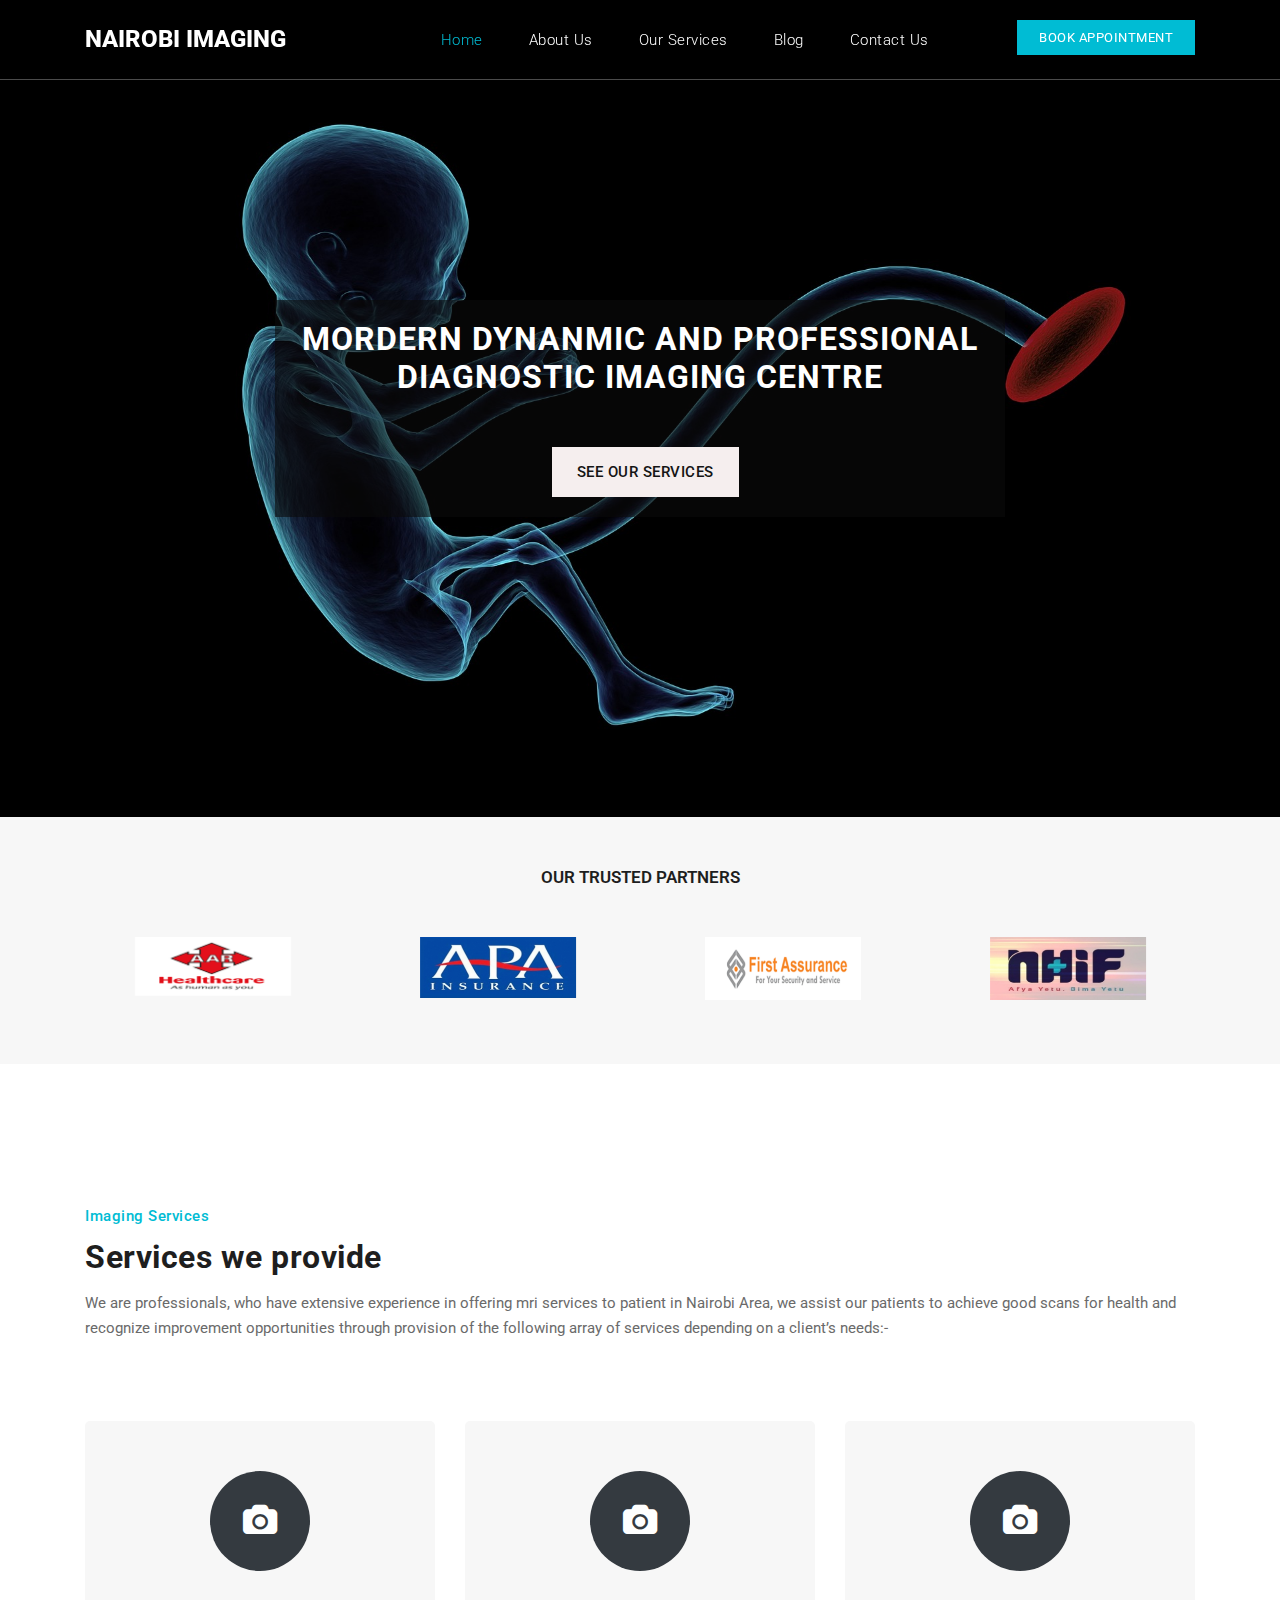
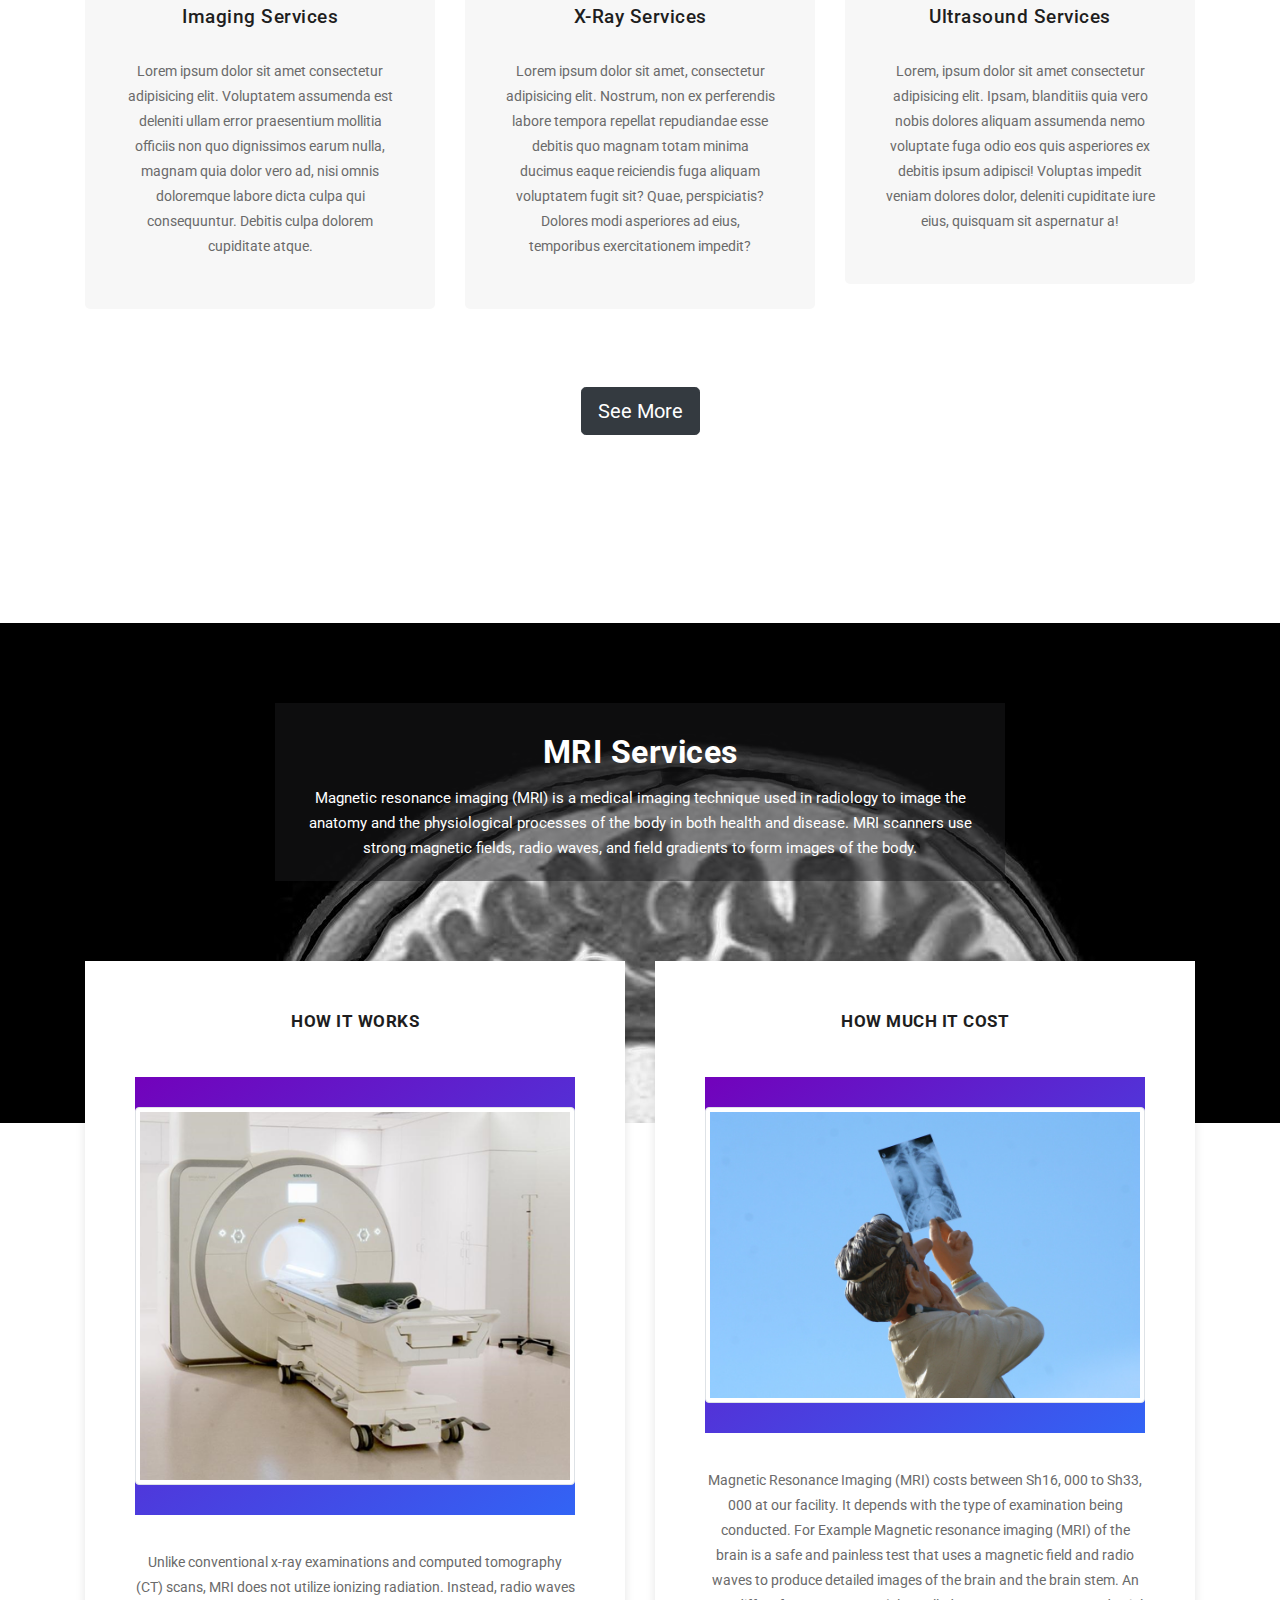
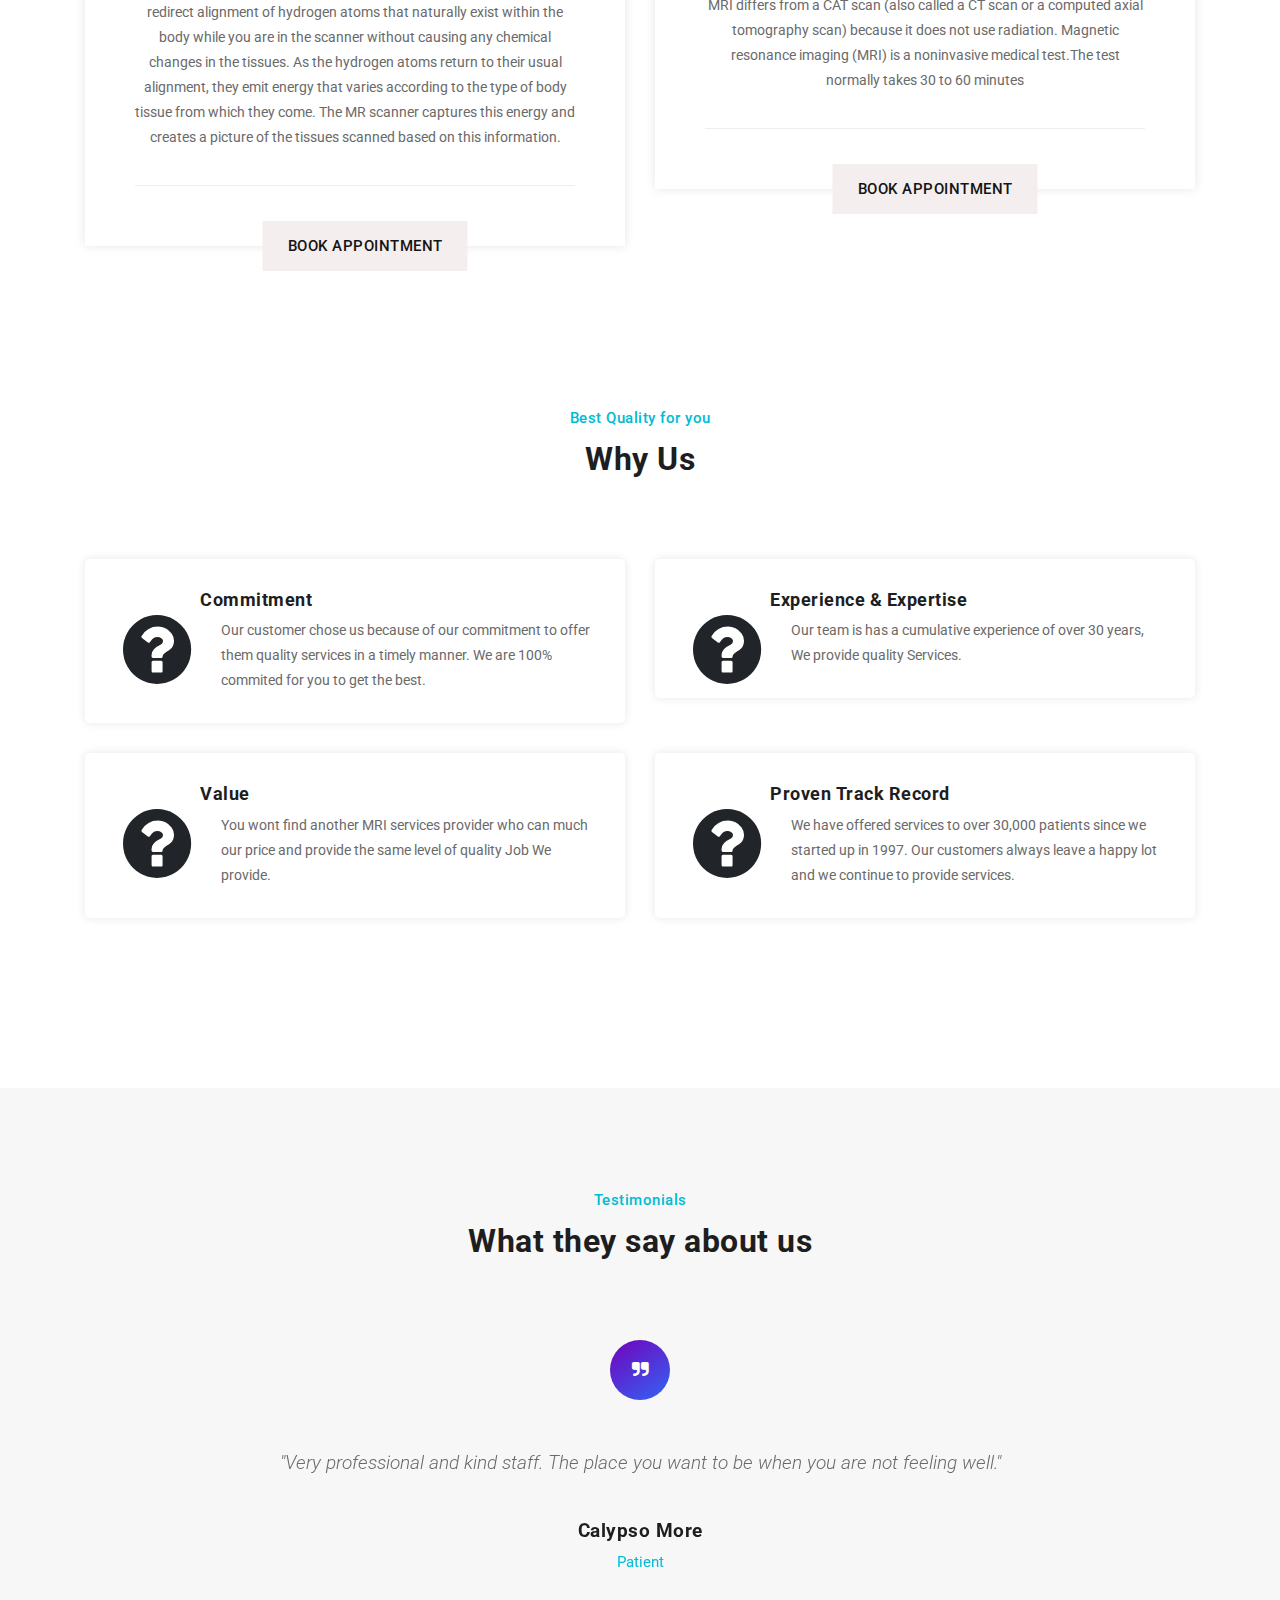
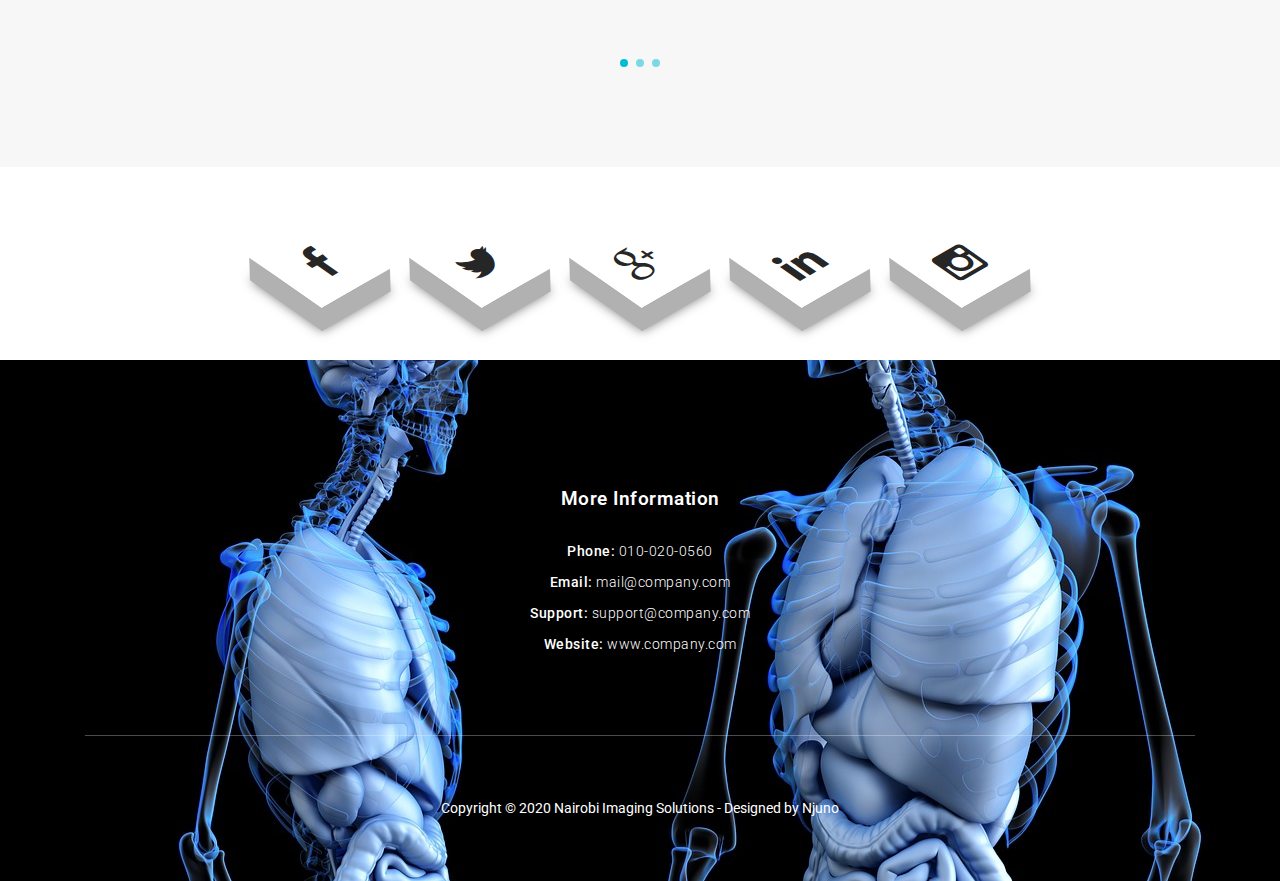
==== commit 81b758e5: "in" ====
--- a/index.html
+++ b/index.html
@@ -60,7 +60,7 @@
               </li>
             </ul>
           </div>
-          <div class="functional-buttons">
+          <div class="functional-buttons d-none d-md-block">
             <ul>
               <li><a  data-toggle="modal" data-target="#appointment">Book Appointment</a></li>
            
@@ -81,8 +81,14 @@
               <h2>Mordern Dynanmic and professional diagnostic imaging centre</h2>
 
               
-
-              <a href="services.html" class="main-button">See Our Services</a>
+              <div class="d-none d-md-block">
+                <a href="services.html" class="main-button ">See Our Services</a>
+              </div>
+
+              <div class="d-md-none">
+                <a data-toggle="modal" data-target="#appointment" class="main-button ">Book Appointment</a>
+              </div>
+              
               
             </div>
           </div>
--- a/assets/css/templatemo-host-cloud.css
+++ b/assets/css/templatemo-host-cloud.css
@@ -22,8 +22,8 @@
 	padding: 0px 25px;
 	border: none;
 	margin-left: 10px;
-	background-color: #161616;
-	color: #fff;
+	background-color: #f5eeee;
+	color: rgb(20, 20, 20);
 	text-transform: uppercase;
 	font-size: 15px;
 	font-weight: 500;
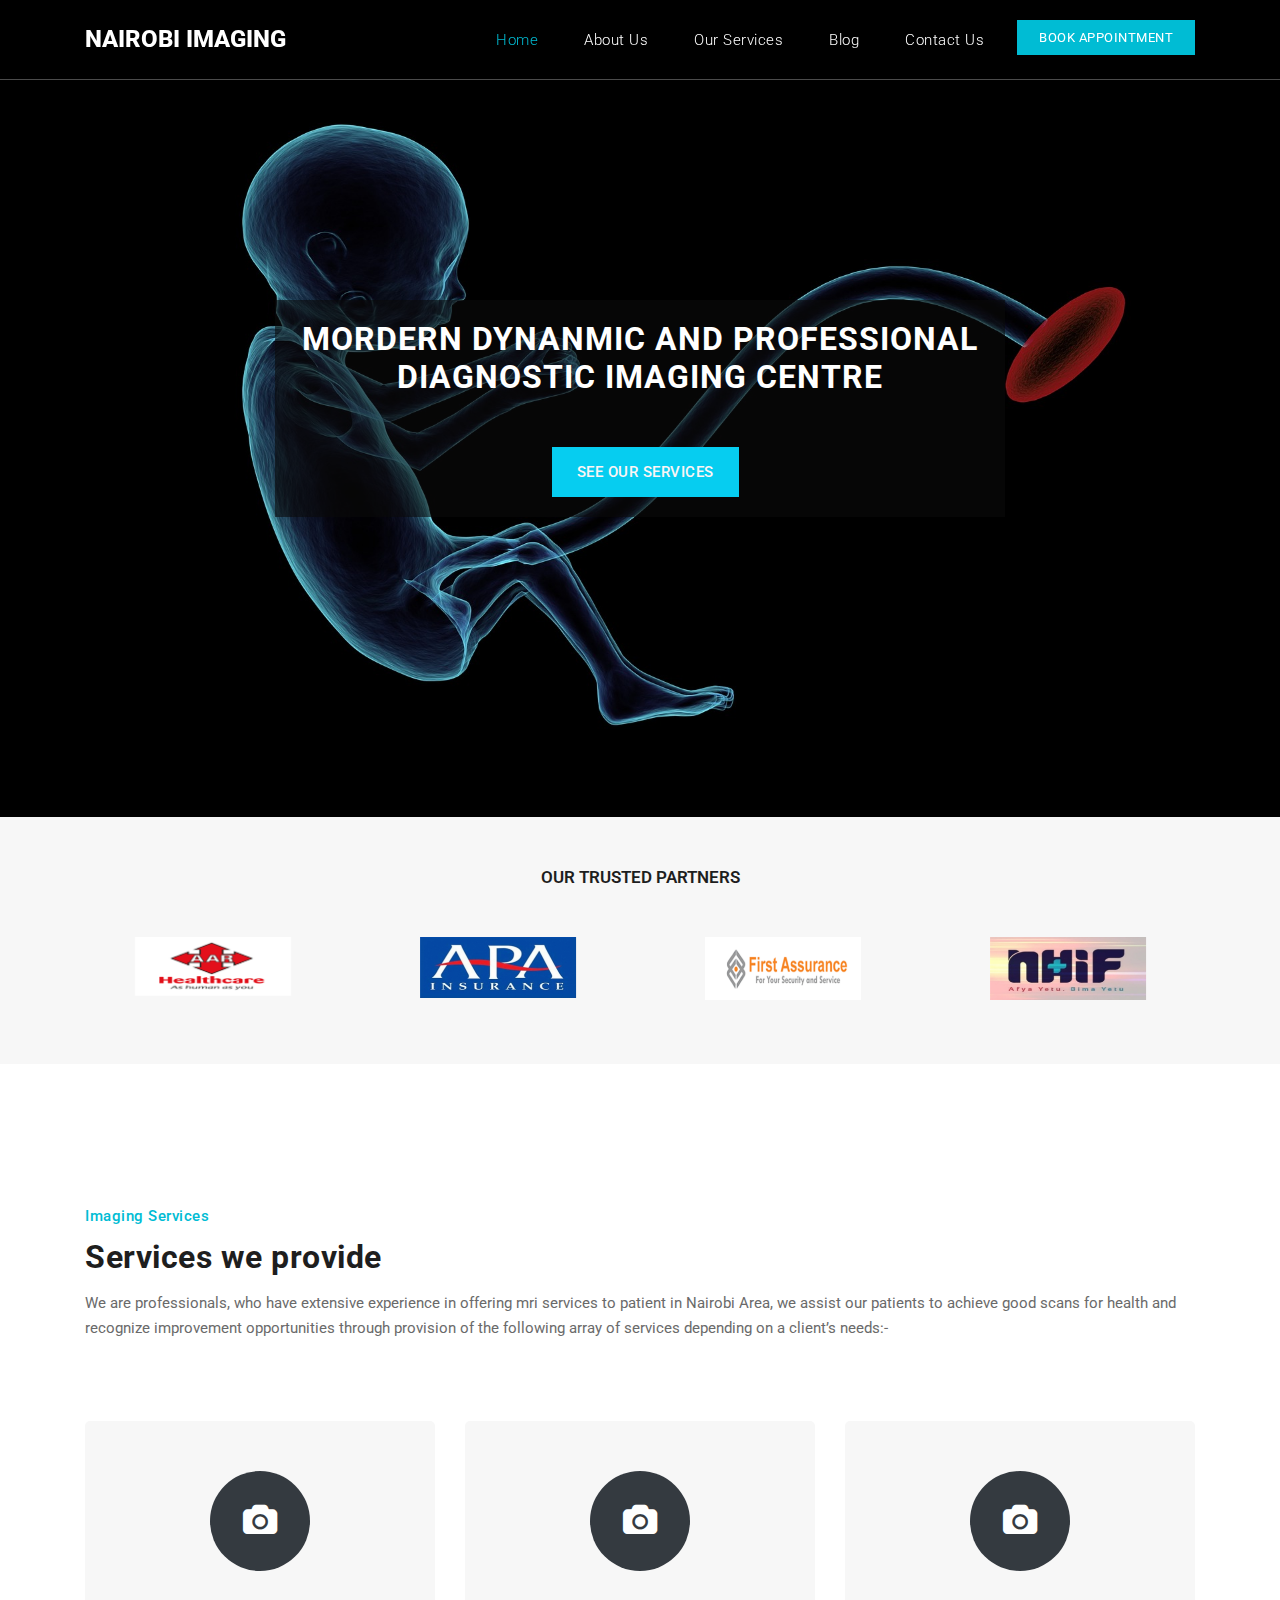
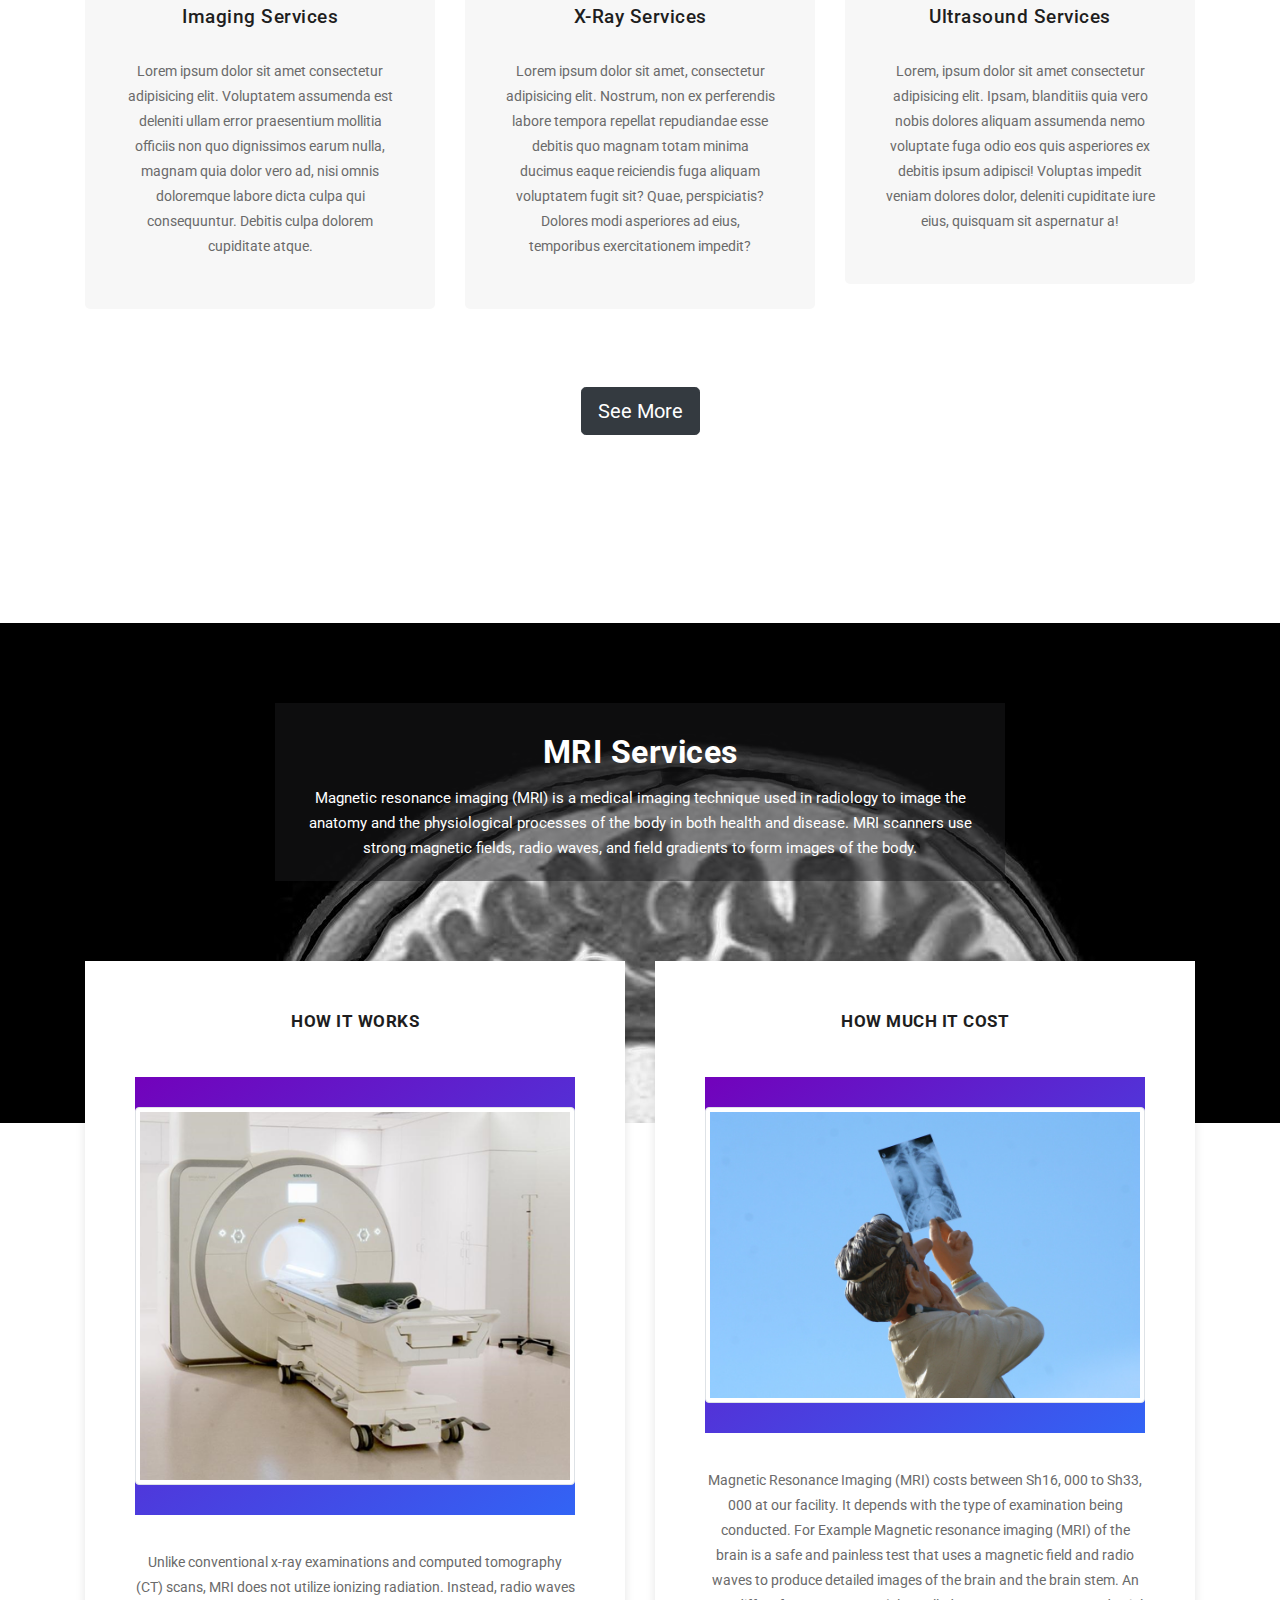
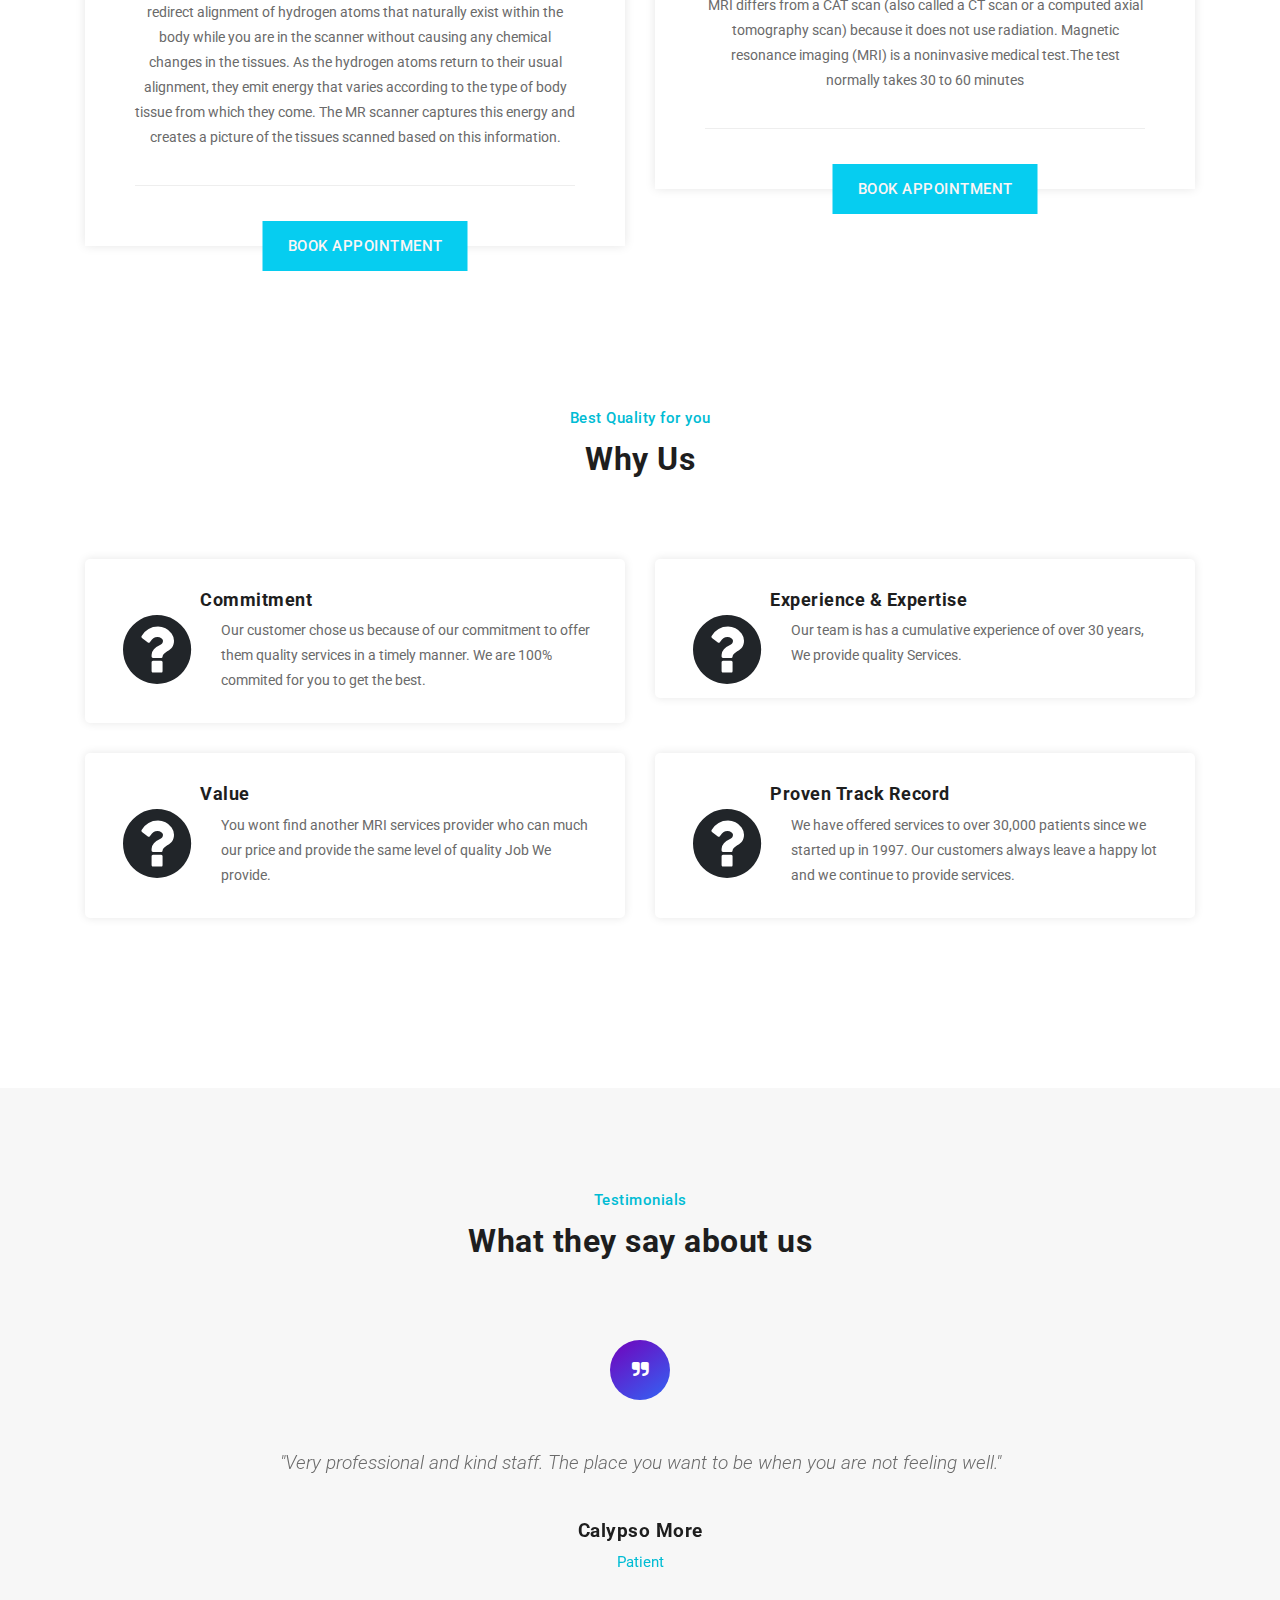
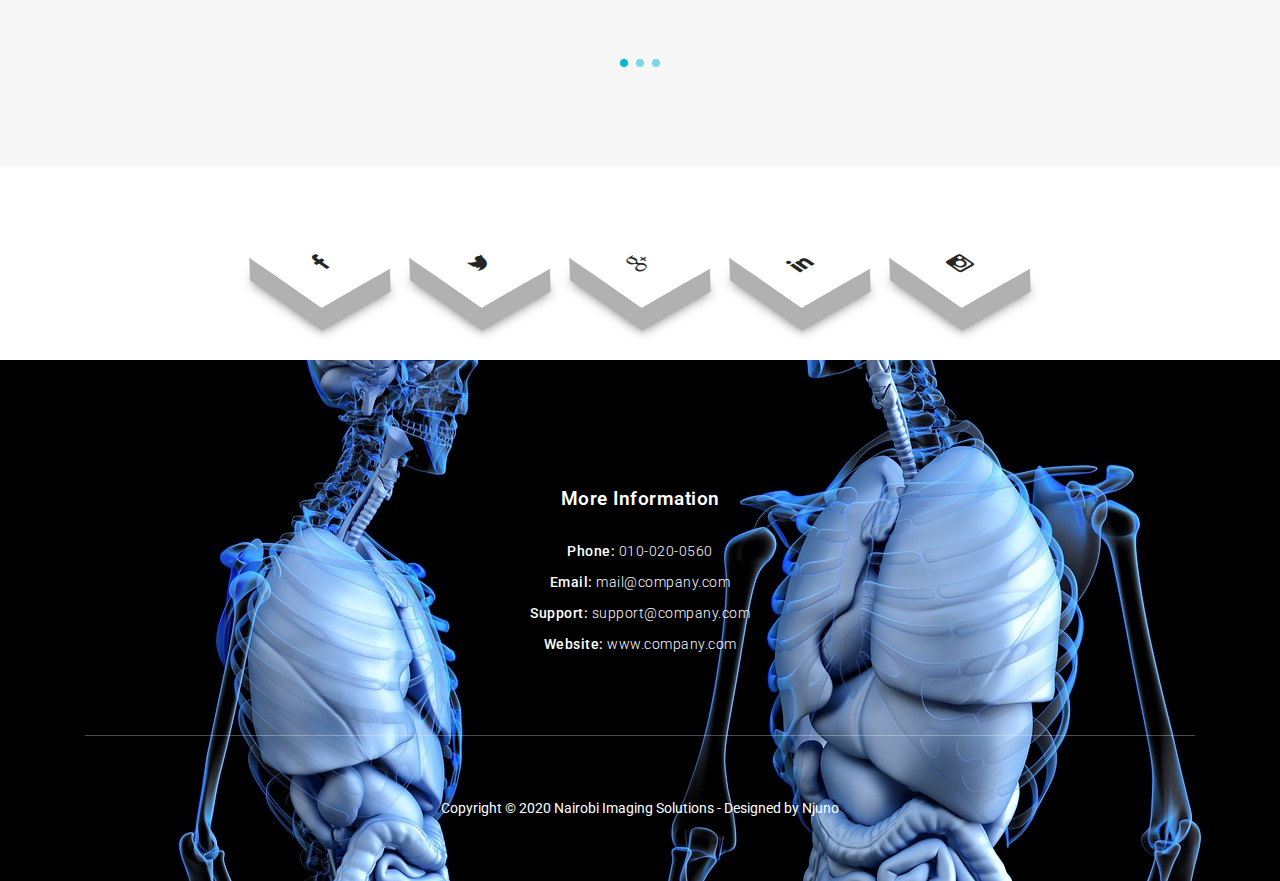
==== commit 2b740be7: "in" ====
--- a/index.html
+++ b/index.html
@@ -330,7 +330,7 @@
     </div>
     <!-- Testimonials Ends Here -->
 
-    <div class="container my-5 py-5">
+    <div class="container my-5 py-5 d-none d-md-block">
       <div class="row">
         <div class="col-12 text-center social">
           <ul>
--- a/assets/css/templatemo-host-cloud.css
+++ b/assets/css/templatemo-host-cloud.css
@@ -22,8 +22,8 @@
 	padding: 0px 25px;
 	border: none;
 	margin-left: 10px;
-	background-color: #f5eeee;
-	color: rgb(20, 20, 20);
+	background-color: #06cdf0;
+	color: rgb(252, 245, 245);
 	text-transform: uppercase;
 	font-size: 15px;
 	font-weight: 500;
@@ -31,7 +31,8 @@
 	transition: all 0.5s;
 }
 a.main-button:hover {
-	background-color: #00a4b9;
+	background-color: #f6f9fa;
+	color: #06cdf0;
 }
 a.gradient-button {
 	outline: none;
@@ -305,9 +306,9 @@
 	line-height: 26px;
 	font-family: 'FontAwesome';
 }
-.functional-buttons {
+/* .functional-buttons {
 	margin-left: 5%;
-}
+} */
 .functional-buttons	ul {
 	margin: 0;
 	padding: 0;
@@ -378,50 +379,6 @@
 	font-weight: 700;
 	color: #fff;
 	font-style: italic;
-}
-.banner #search-section fieldset {
-	display: inline-block;
-}
-.banner #search-section {
-	position: relative;
-}
-.banner #search-section input.searchText {
-	float: left;
-	width: 570px;
-	min-width: 280px;
-	height: 49px;
-	background-color: transparent;
-	border: 1px solid #fff;
-	padding: 0px 15px;
-	color: #fff;
-	outline: none;
-	font-size: 14px;
-	letter-spacing: 0.5px;
-	margin-bottom: 30px;
-}
-.banner #search-section input.main-button {
-	position: absolute;
-	top: 0;
-	right: 0;
-	outline: none;
-	cursor: pointer;
-	display: inline-block;
-	height: 50px;
-	line-height: 50px;
-	padding: 0px 20px;
-	border: none;
-	margin-left: 10px;
-	background-color: #030303;
-	color: #fff;
-	text-transform: uppercase;
-	font-size: 15px;
-	font-weight: 500;
-	letter-spacing: 0.5px;
-	transition: all 0.5s;
-	margin-bottom: 30px;
-}
-.banner #search-section button:hover {
-	background-color: #00a4b9;
 }
 
 
@@ -1102,6 +1059,7 @@
 		padding: 6px 10px;
 		letter-spacing: 0px;
 	}
+	
 }
 
 
@@ -1132,7 +1090,7 @@
 }
 
 .social ul li .fa {
-	font-size: 40px;
+	font-size: 20px;
 	color: #262626;
 	line-height: 80px;
 	transition: .5s;
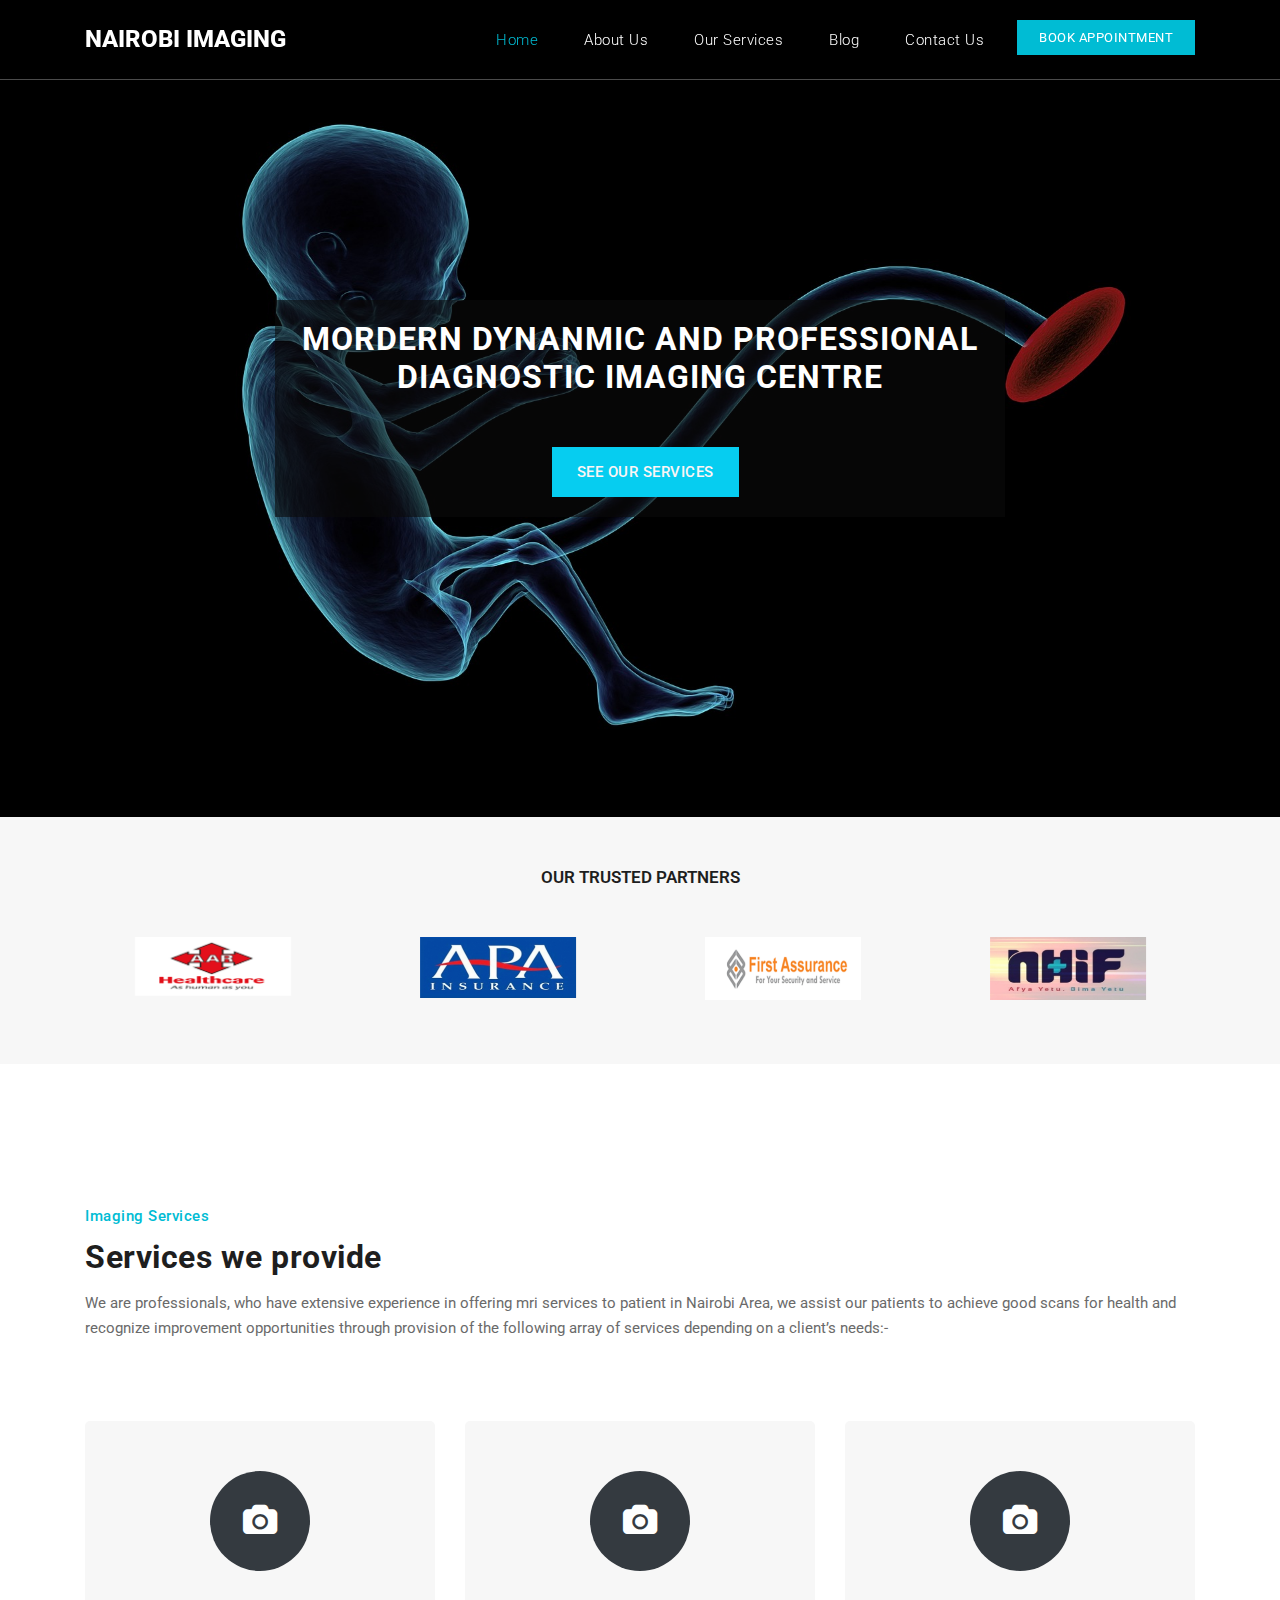
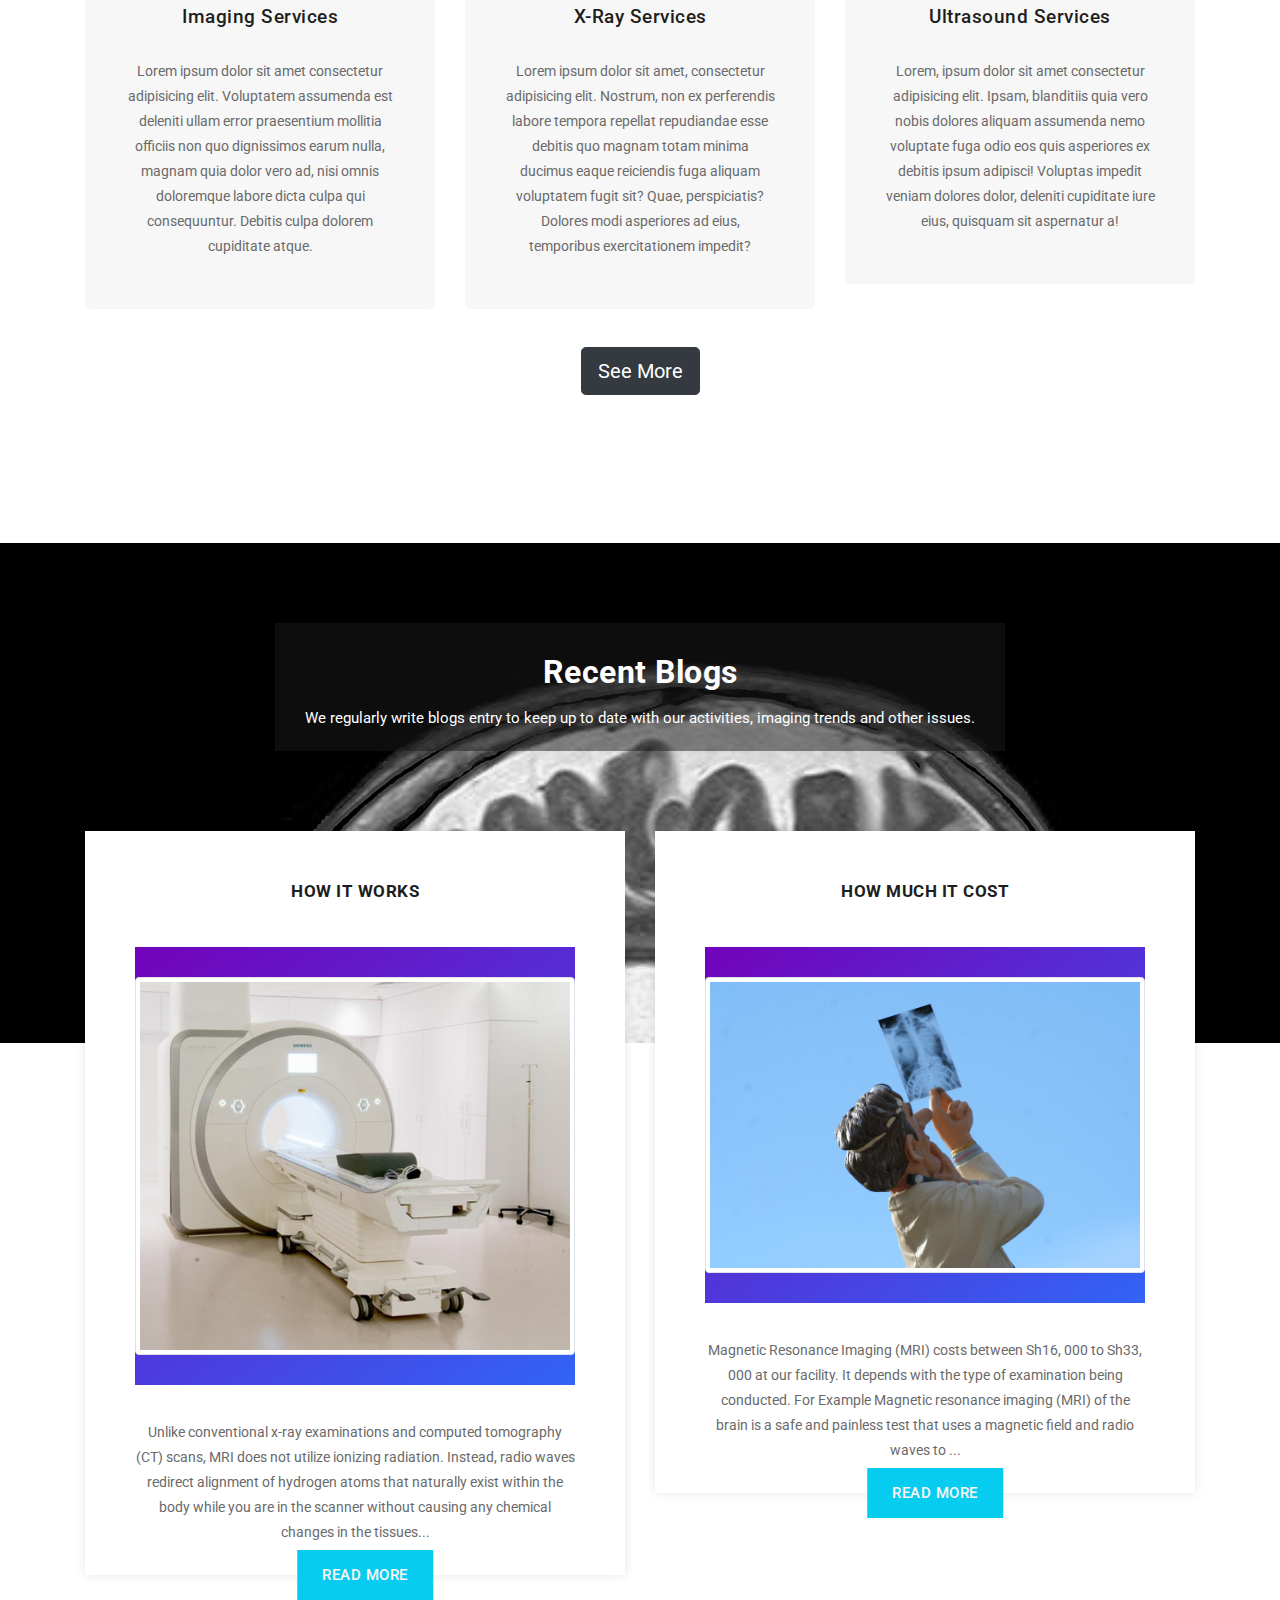
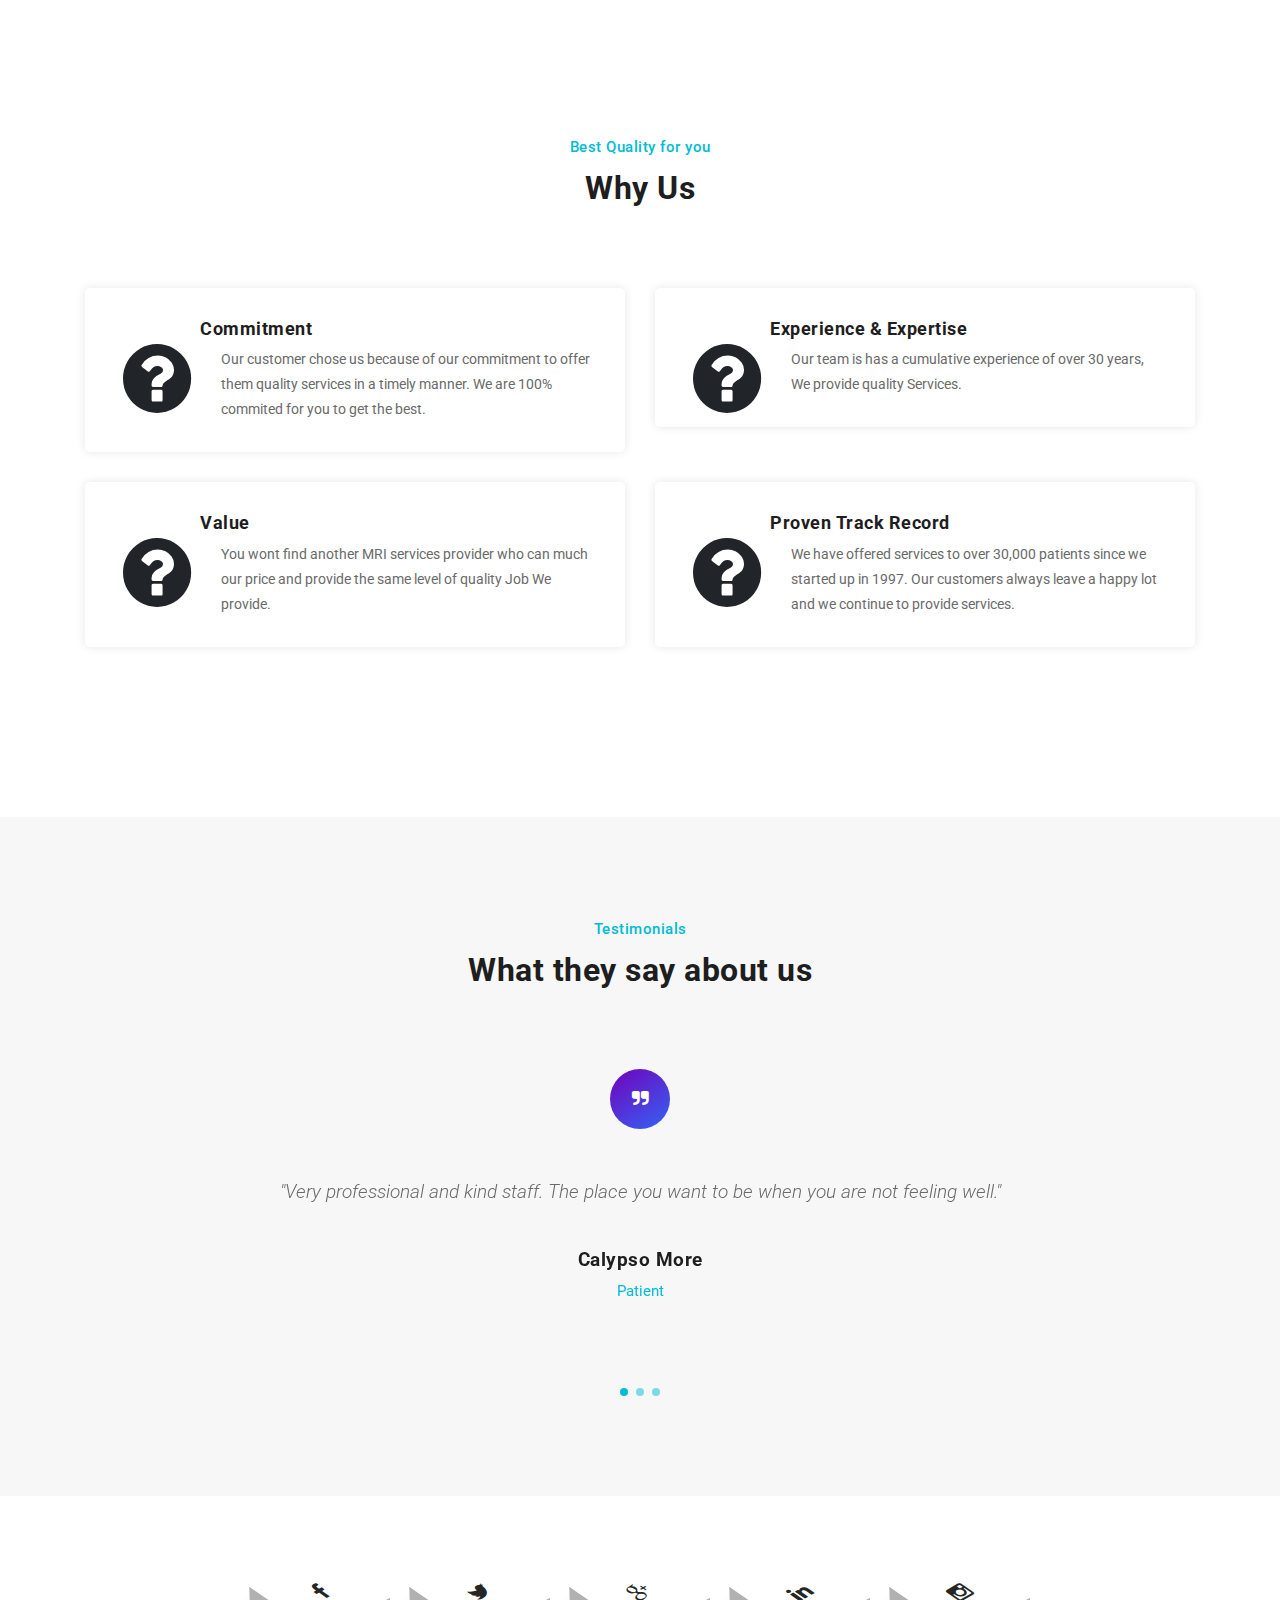
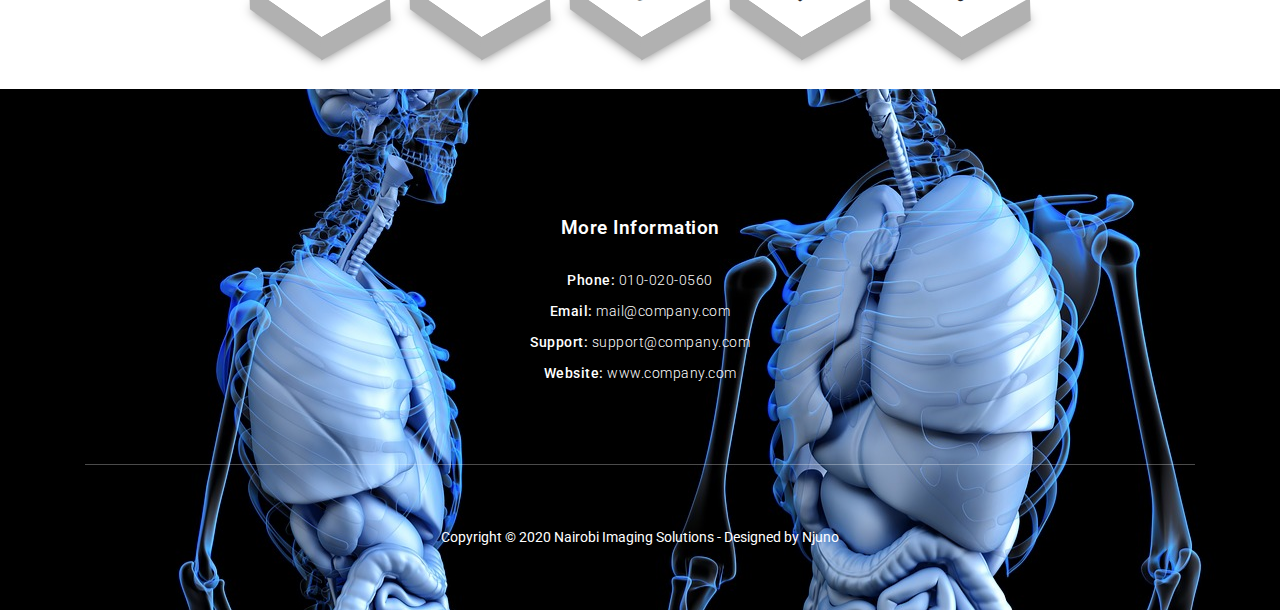
==== commit 5210a1dc: "in" ====
--- a/index.html
+++ b/index.html
@@ -172,7 +172,7 @@
               <p>Lorem, ipsum dolor sit amet consectetur adipisicing elit. Ipsam, blanditiis quia vero nobis dolores aliquam assumenda nemo voluptate fuga odio eos quis asperiores ex debitis ipsum adipisci! Voluptas impedit veniam dolores dolor, deleniti cupiditate iure eius, quisquam sit aspernatur a!</p>
             </div>
           </div>
-          <div class="col-12 p-5 text-center">
+          <div class="col-12 p-2 text-center">
             <a href="services.html" class="btn btn-dark btn-lg">See More</a>
           </div>
         </div>
@@ -189,10 +189,8 @@
         <div class="row">
           <div class="col-md-8 offset-md-2">
             <div class="section-heading">
-              <h2>MRI Services</h2>
-              <p>Magnetic resonance imaging (MRI) is a medical imaging technique used in radiology to image the anatomy and the
-              physiological processes of the body in both health and disease. MRI scanners use strong magnetic fields, radio waves,
-              and field gradients to form images of the body.</p>
+              <h2>Recent Blogs</h2>
+              <p>We regularly write blogs entry to keep up to date with our activities, imaging trends and other issues.</p>
             </div>
           </div>
           <div class="col-sm-6 col-xs-12">
@@ -203,12 +201,10 @@
               </div>
               <p>Unlike conventional x-ray examinations and computed tomography (CT) scans, MRI does not utilize ionizing radiation.
               Instead, radio waves redirect alignment of hydrogen atoms that naturally exist within the body while you are in the
-              scanner without causing any chemical changes in the tissues. As the hydrogen atoms return to their usual alignment, they
-              emit energy that varies according to the type of body tissue from which they come. The MR scanner captures this energy
-              and creates a picture of the tissues scanned based on this information.</p>
-              <div class="dev"></div>
+              scanner without causing any chemical changes in the tissues...</p>
+              
              
-              <a href="#" class="main-button">Book Appointment</a>
+              <a href="blog.html" class="main-button">read More</a>
             </div>
           </div>
           <div class="col-sm-6 col-xs-12">
@@ -217,13 +213,11 @@
               <div class="price price-gradient">
                 <img src="assets/images/nis/x-ray-image-4753329_1920.jpg" alt="" class="im-fluid img-thumbnail">
               </div>
-              <p>Magnetic Resonance Imaging (MRI) costs between Sh16, 000 to Sh33, 000 at our facility. It depends with the type of examination being conducted. For Example Magnetic resonance imaging (MRI) of the brain is a safe and painless test that uses a magnetic field and radio waves to
-              produce detailed images of the brain and the brain stem. An MRI differs from a CAT scan (also called a CT scan or a
-              computed axial tomography scan) because it does not use radiation. Magnetic resonance imaging (MRI) is a noninvasive
-              medical test.The test normally takes 30 to 60 minutes</p>
-              <div class="dev"></div>
-          
-              <a href="#" class="main-button">Book Appointment</a>
+              <p>Magnetic Resonance Imaging (MRI) costs between Sh16, 000 to Sh33, 000 at our facility. It depends with the type of examination being conducted. For Example Magnetic resonance imaging (MRI) of the brain is a safe and painless test that uses a magnetic field and radio waves to ...
+              </p>
+              
+          
+              <a href="blog.html" class="main-button">Read More</a>
             </div>
           </div>
           
--- a/assets/css/templatemo-host-cloud.css
+++ b/assets/css/templatemo-host-cloud.css
@@ -962,14 +962,8 @@
 		transform: translate(-50%);
 		margin-left: 15px;
 	}
-	.banner #search-section fieldset button {
-		margin-top: 0px;
-	}
-	.banner #search-section fieldset input {
-		width: 100%;
-		min-width: 280px;
-		margin-bottom: 30px;
-	}
+	
+	
 	.navbar .navbar-brand {
 		width: auto;
 	}
@@ -1037,6 +1031,10 @@
 
 
 @media (max-width: 576px) {
+	.banner {
+		max-height: 600px;
+		padding: 150px  0px;
+	}
 	.functional-buttons	ul li:first-child a {
 		padding: 6px 10px;
 		letter-spacing: 0px;
@@ -1058,6 +1056,12 @@
 	.background-header .functional-buttons	ul li:first-child a {
 		padding: 6px 10px;
 		letter-spacing: 0px;
+	}
+
+
+	.features-section .feature-item .icon .fa {
+		max-width: 80px;
+		margin-right: 10px;
 	}
 	
 }
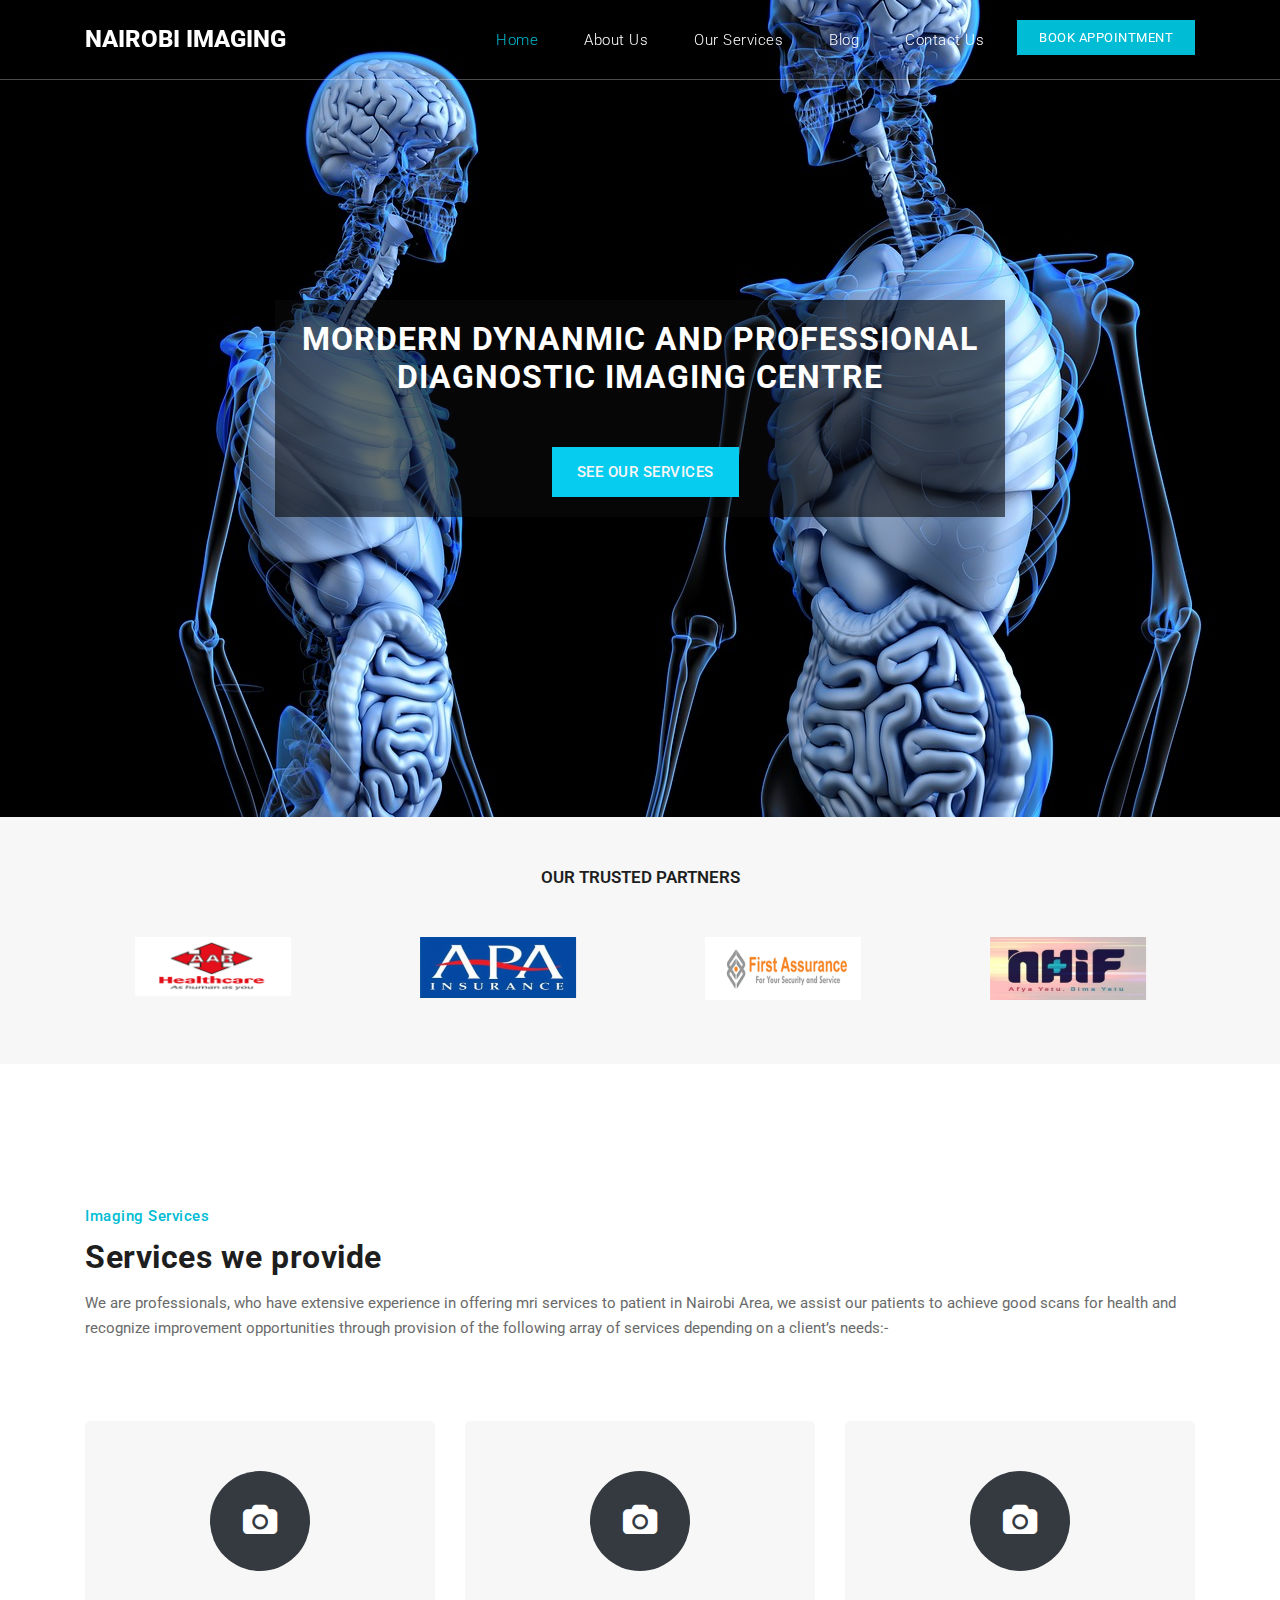
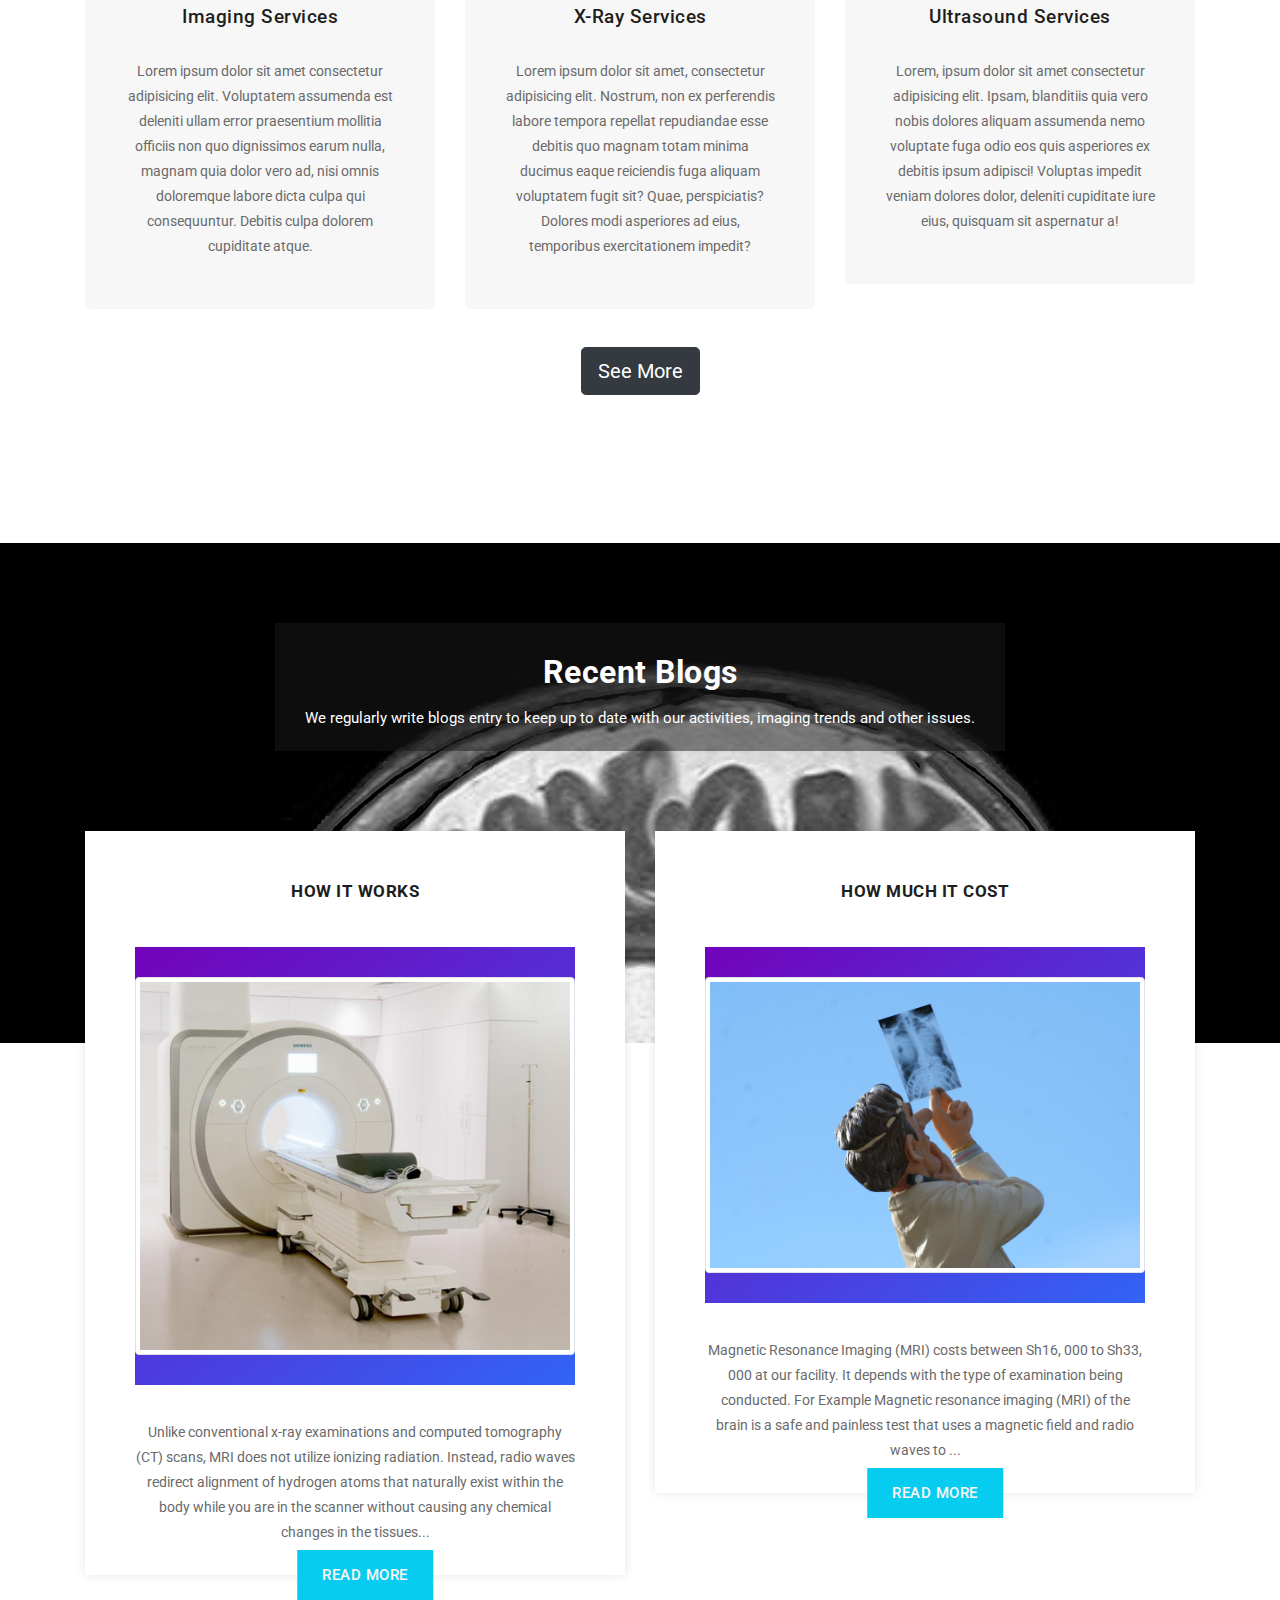
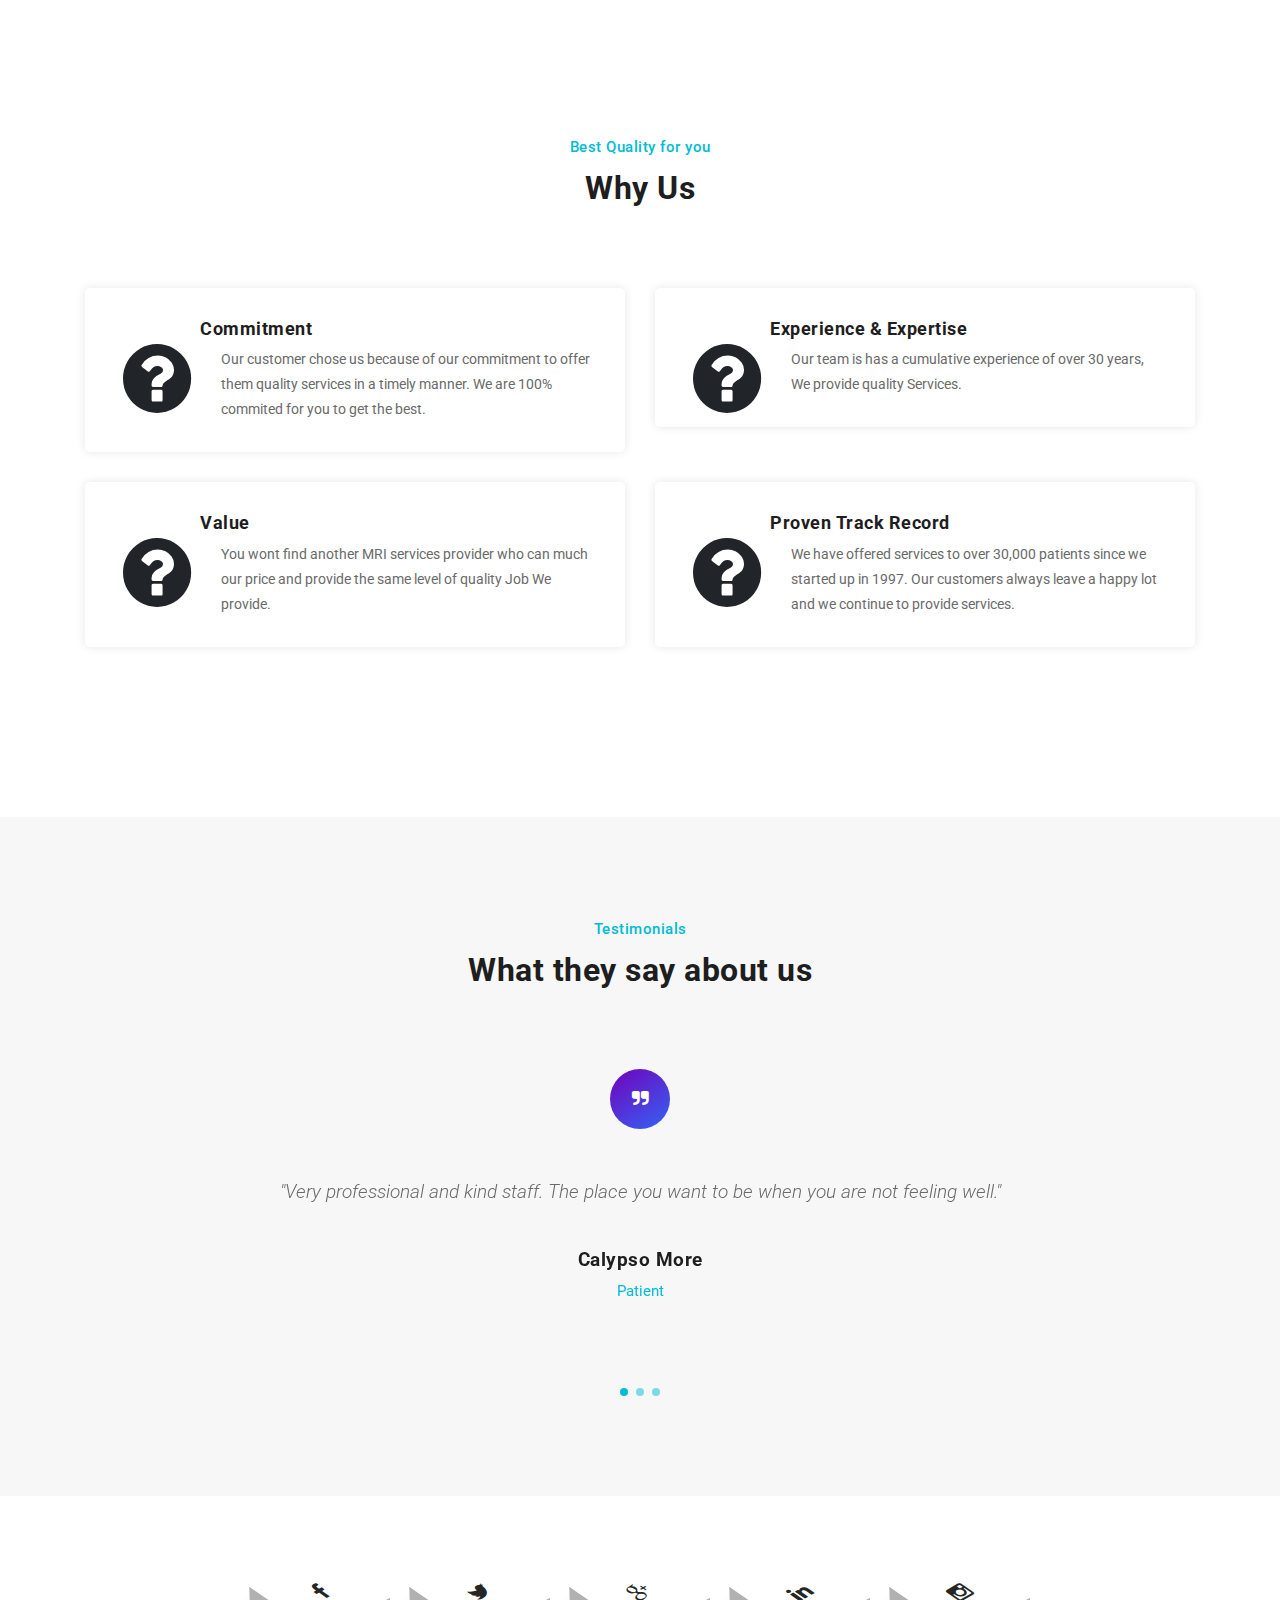
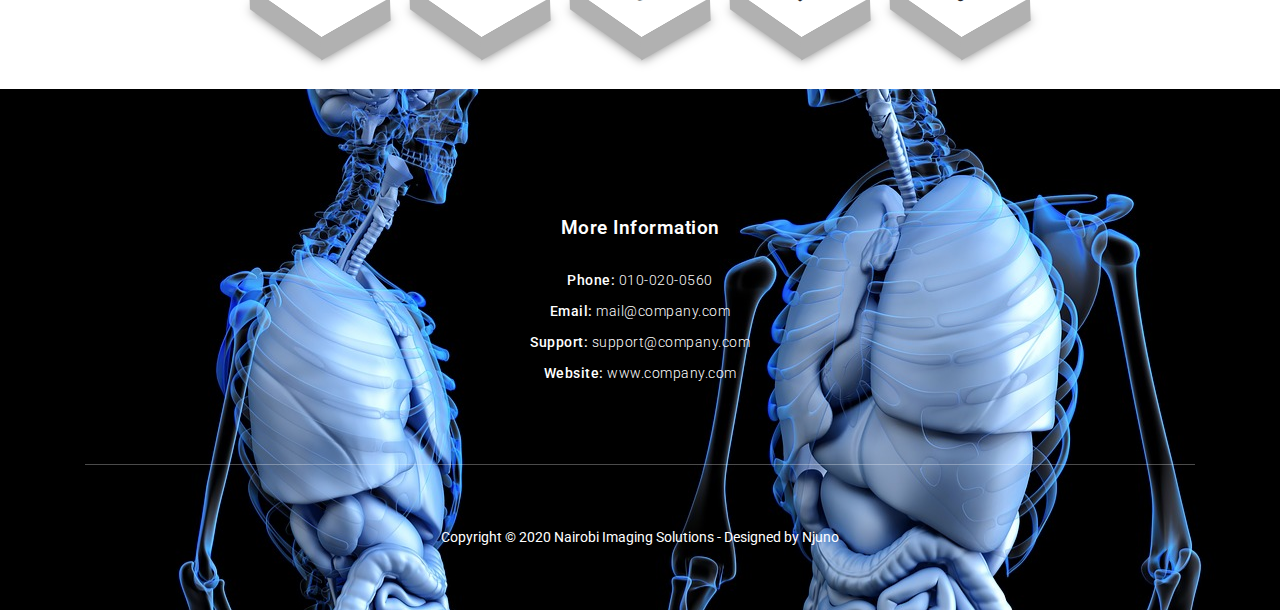
==== commit 97997961: "iniatial stages" ====
--- a/index.html
+++ b/index.html
@@ -180,7 +180,7 @@
     </div>
     <!-- Services Ends Here -->
 
-
+ 
     <!-- Pricing Starts Here -->
     <div class="pricing-section">
       <div class="background-image-pricing">
--- a/assets/css/templatemo-host-cloud.css
+++ b/assets/css/templatemo-host-cloud.css
@@ -350,7 +350,7 @@
 
 /* Banner Style */
 .banner {
-	background-image: url(../images/nis/fetus-1788082_1920.jpg);
+	background-image: url(../images/nis/anatomical-2261006_1280\ \(1\).jpg);
 	background-size: cover;
 	background-repeat: no-repeat;
 	padding: 300px 0px;
